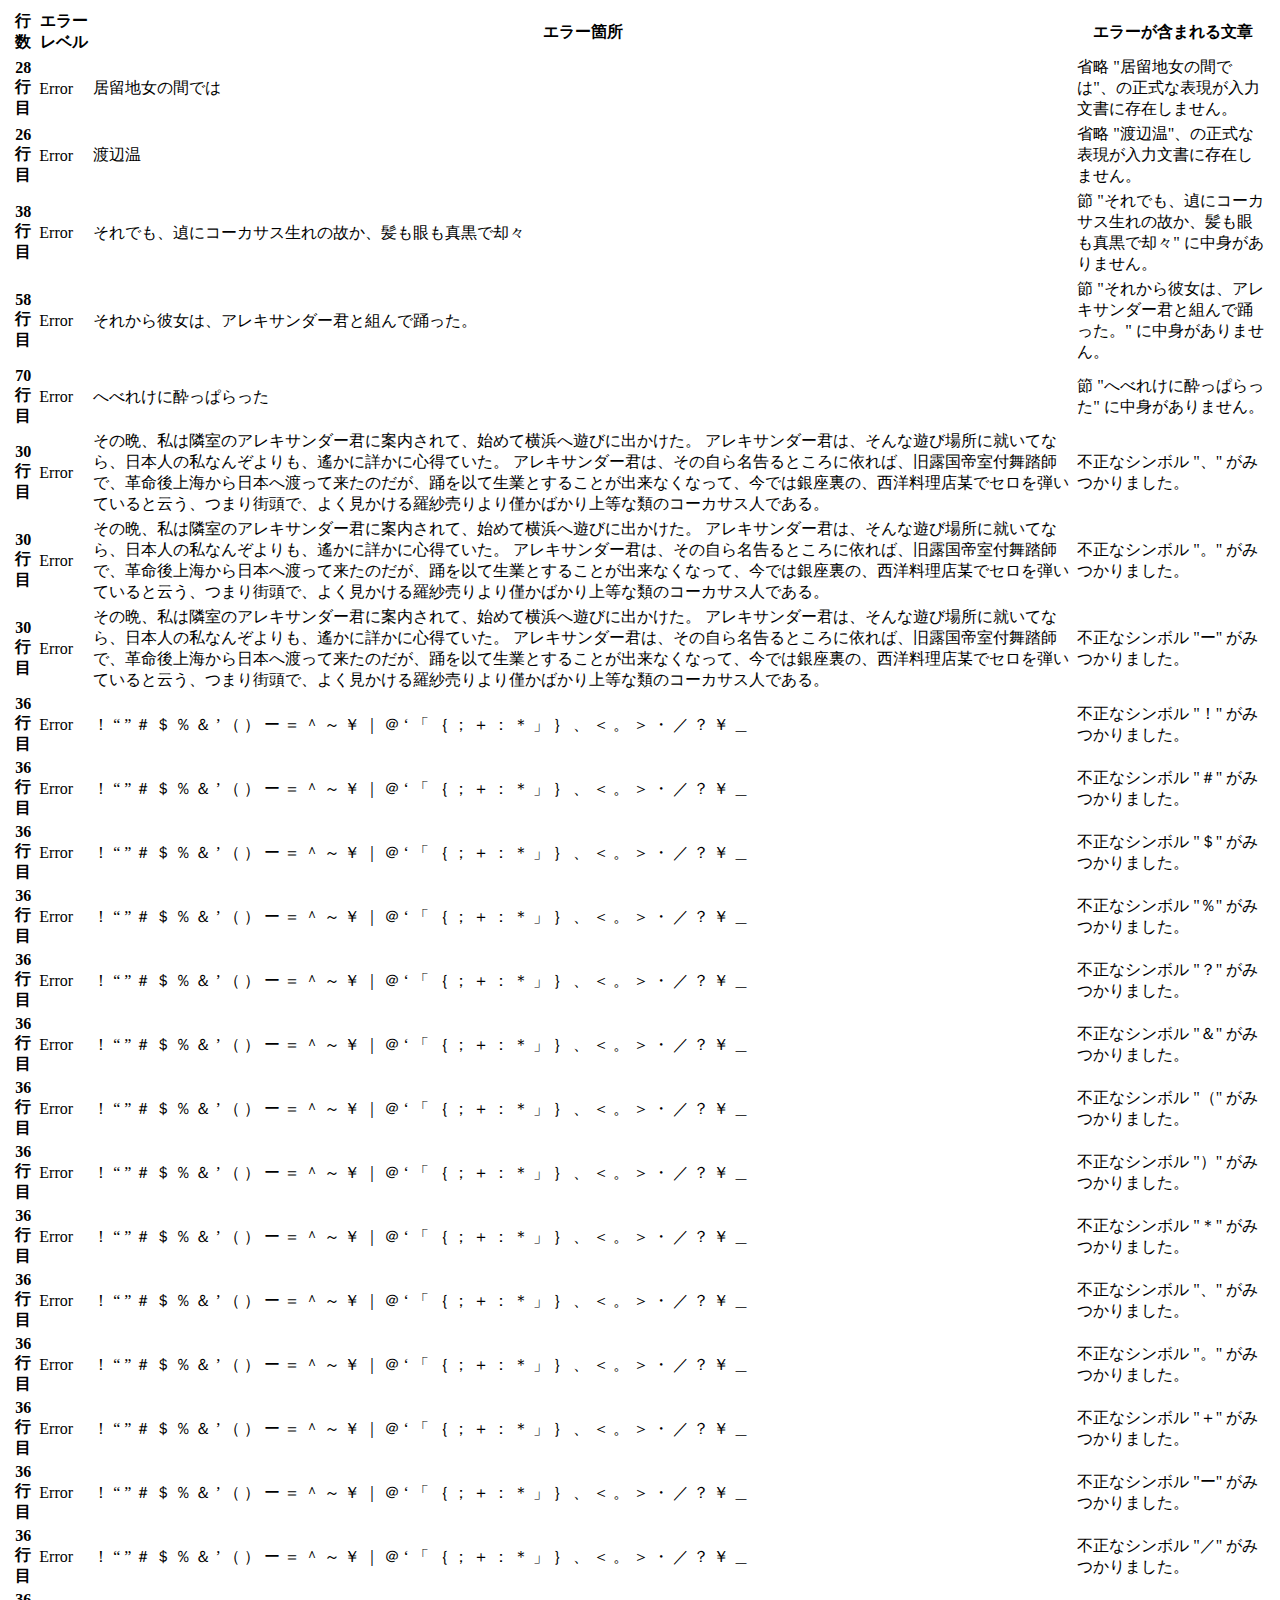
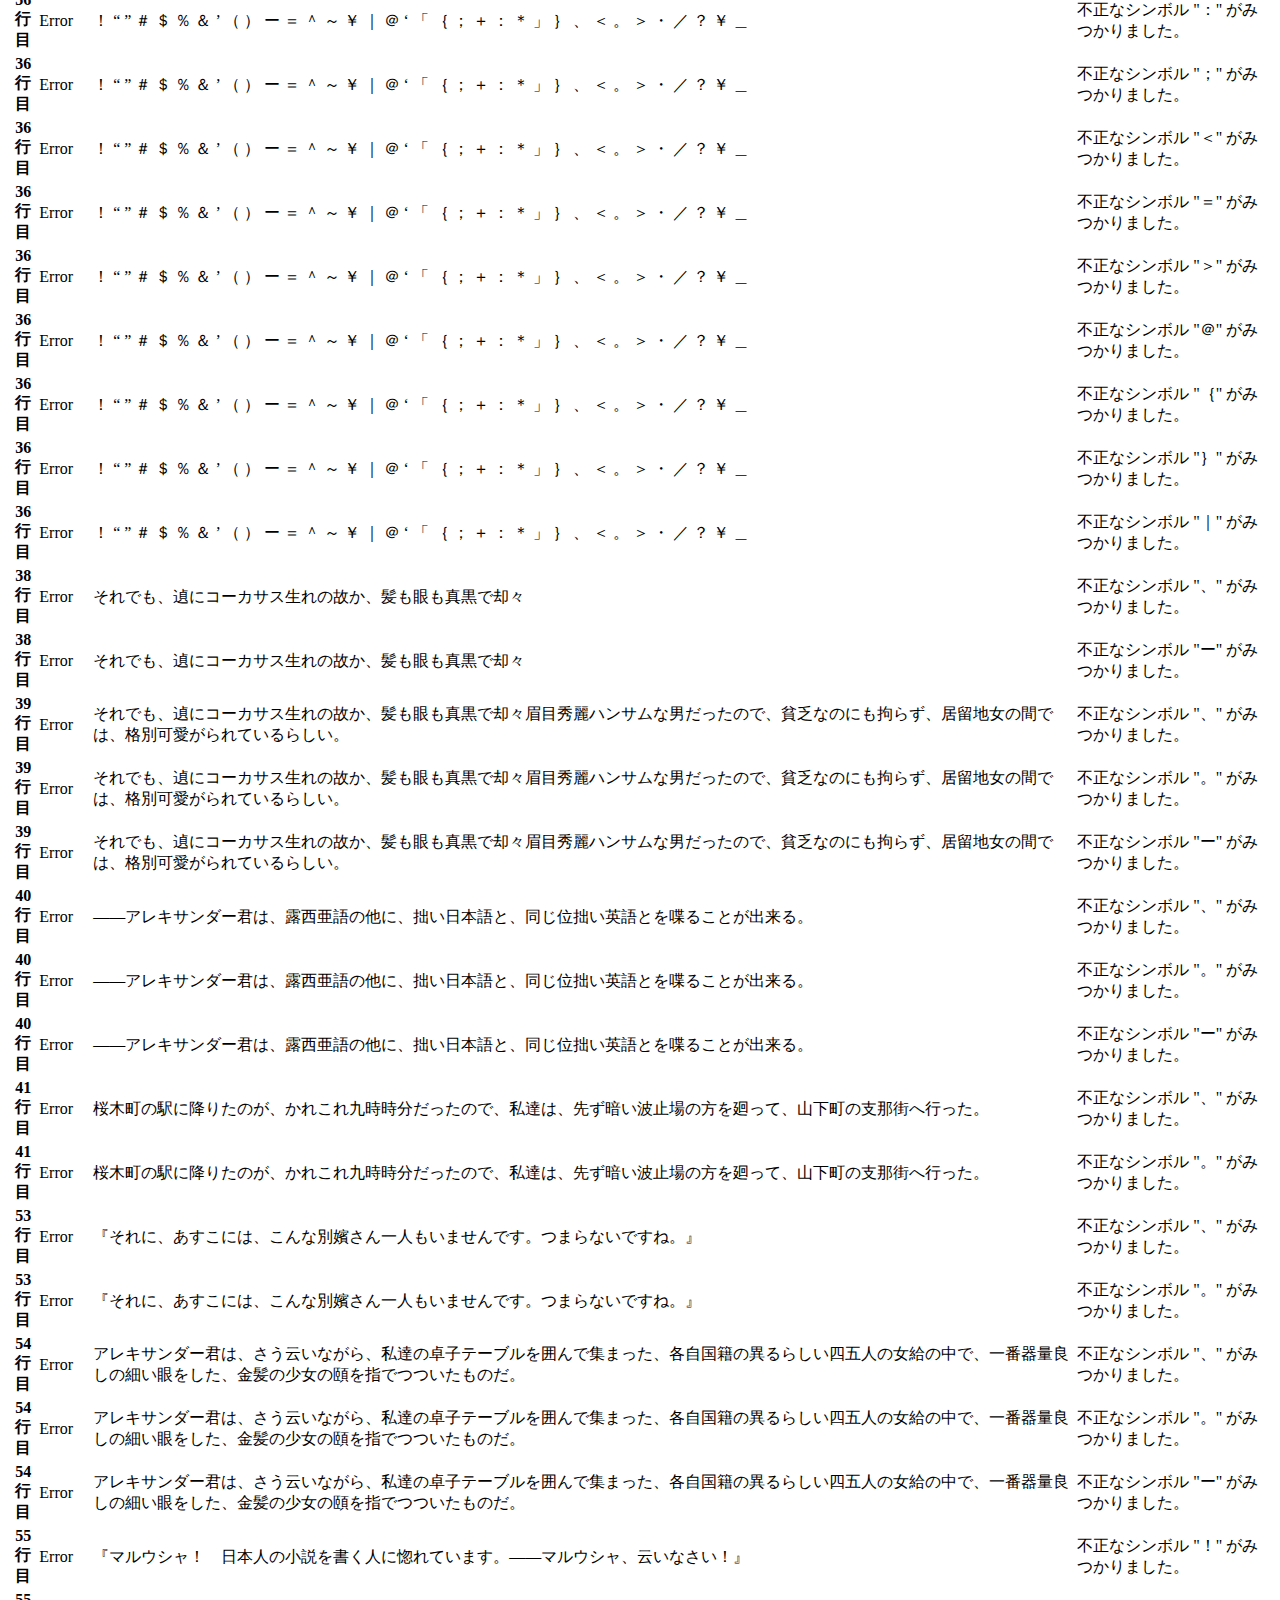
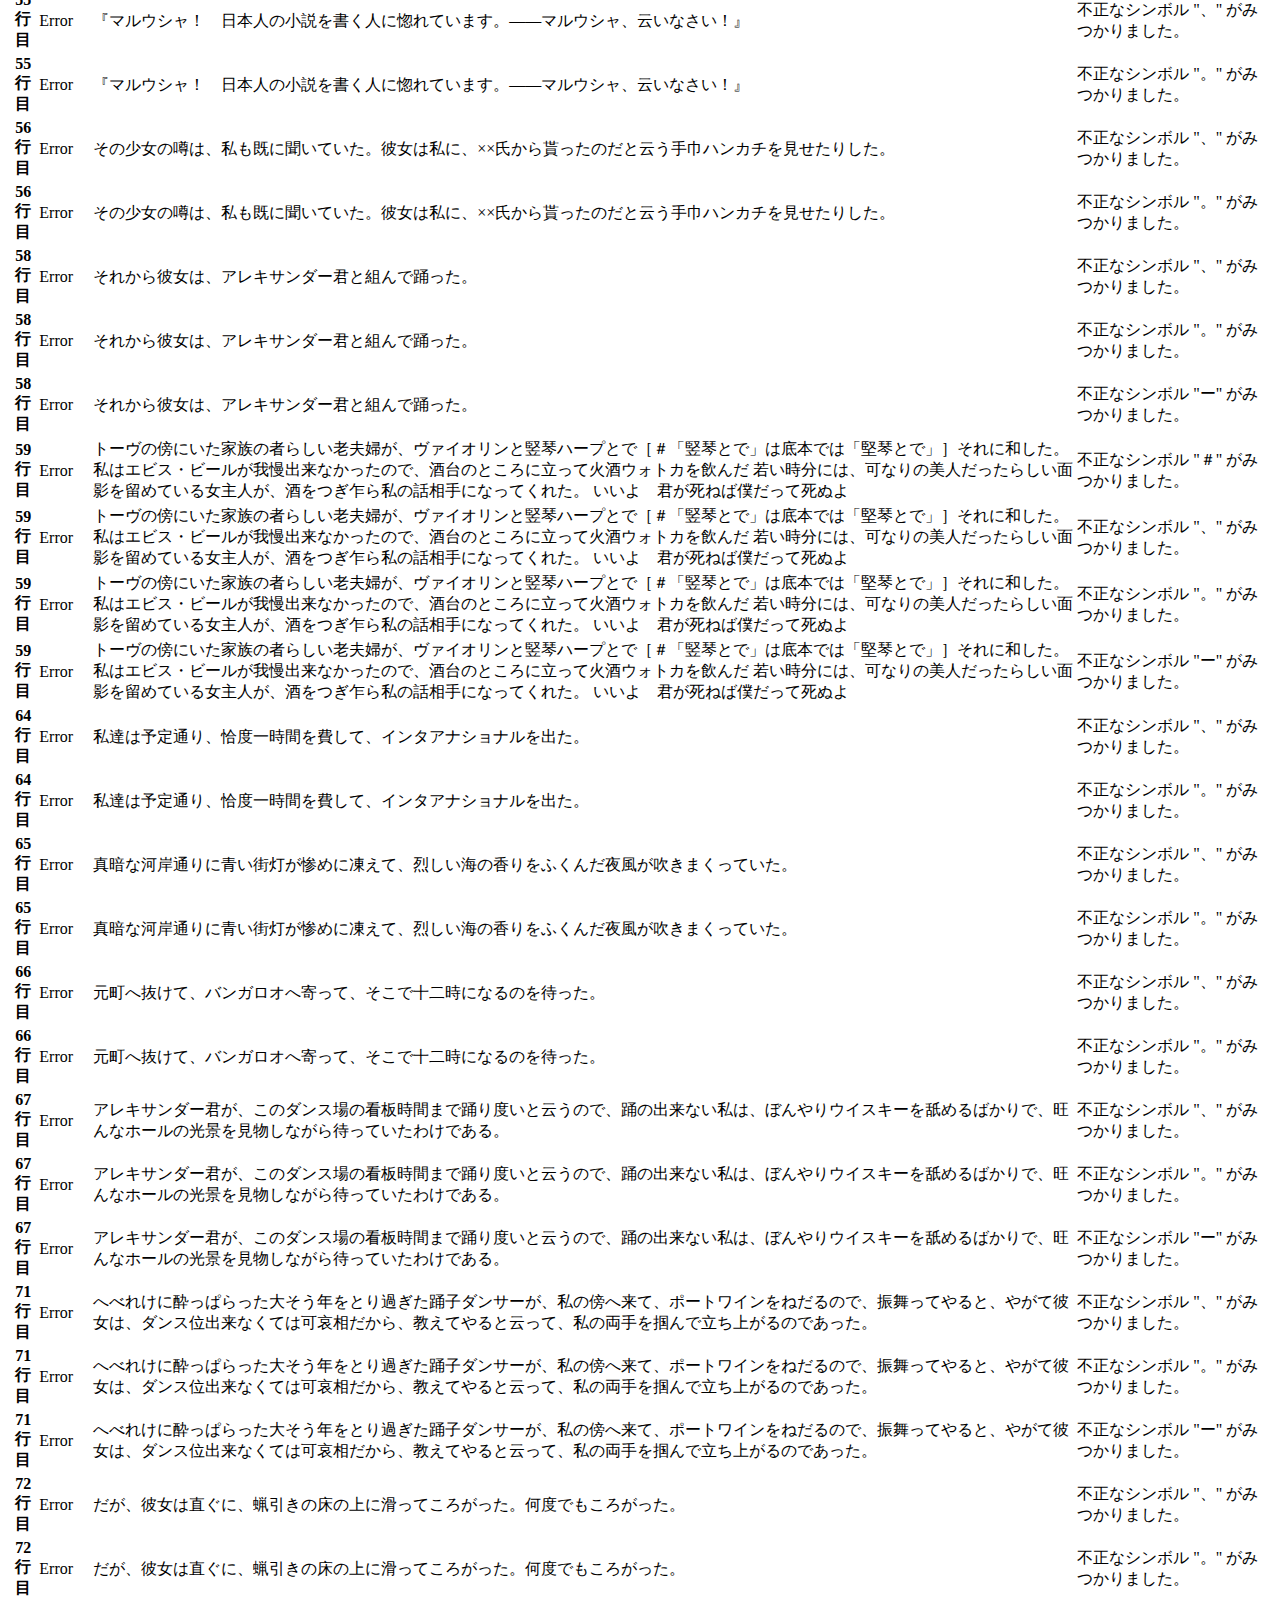
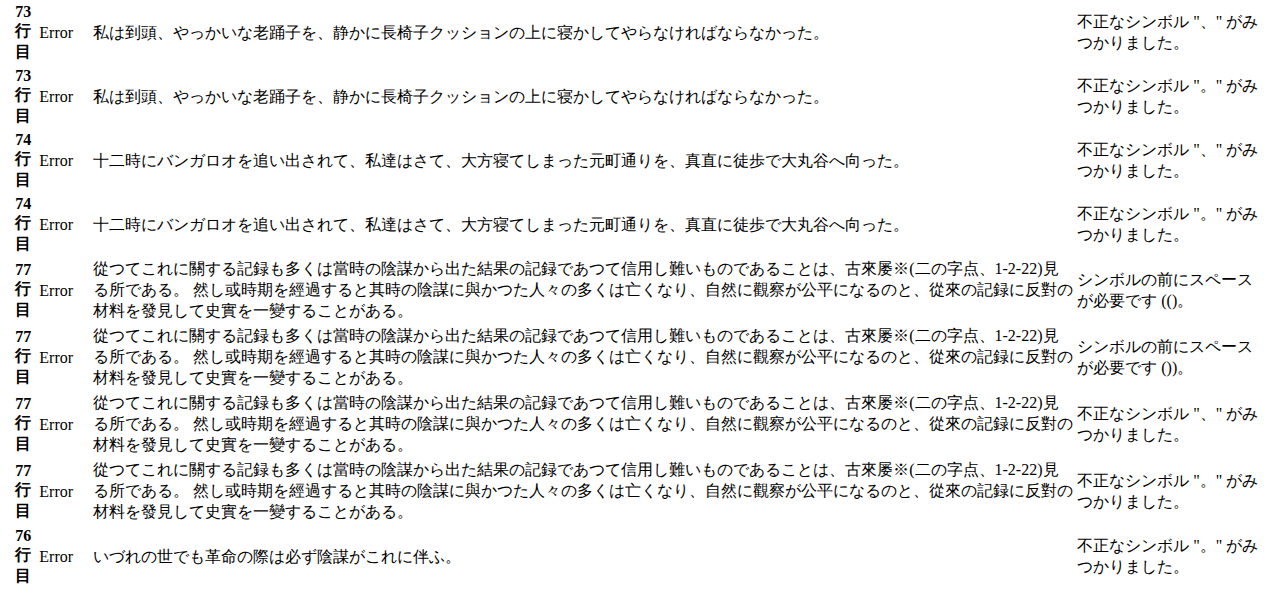
==== html/index.html @ 26e1e600 "2018/10/17_16:32:52.52" ====
<!DOCTYPE html>
<html lang="ja">
<head>
  <!-- Required meta tags -->
  <meta charset="utf-8">
  <meta name="viewport" content="width=device-width, initial-scale=1, shrink-to-fit=no">
  <!-- Bootstrap CSS -->
  <link rel="stylesheet" href="https://stackpath.bootstrapcdn.com/bootstrap/4.1.3/css/bootstrap.min.css" integrity="sha384-MCw98/SFnGE8fJT3GXwEOngsV7Zt27NXFoaoApmYm81iuXoPkFOJwJ8ERdknLPMO"
    crossorigin="anonymous">
  <script src="//ajax.googleapis.com/ajax/libs/jquery/1.10.1/jquery.min.js"></script>
  <script>
  $(function() {
    $.getJSON("result.json" , function(data) {
      var
        ulObj = $("#result").children('tbody');
        array = data[0].errors;
        len = array.length;
      //ulObj.append($('<tbody>'));
      //ulObj.append($('<tr>'));
      for(var i = 0; i < len; i++) {
        ulObj.append($('<tr/>').append($('<th scope="row">').text(array[i].lineNum + '行目')).append($('<td/>').text(array[i].level)).append($("<td/>").text(array[i].sentence)).append($("<td/>").attr({"level":array[i].level}).attr({ "lineNum": array[i].lineNum }).text(array[i].message)));
      }
    });
  });
  </script>
</head>
<body>
  <div class="table-responsive">
    <table id="result" class="table table-hover">
      <thead>
        <tr>
          <th scope="col">行数</th>
          <th scope="col">エラーレベル</th>
          <th scope="col">エラー箇所</th>
          <th scope="col">エラーが含まれる文章</th>
        </tr>
      </thead>
      <tbody></tbody>
    </table>
  </div>
  <!-- Optional JavaScript -->
  <!-- jQuery first, then Popper.js, then Bootstrap JS -->
  <script src="https://cdnjs.cloudflare.com/ajax/libs/popper.js/1.14.3/umd/popper.min.js" integrity="sha384-ZMP7rVo3mIykV+2+9J3UJ46jBk0WLaUAdn689aCwoqbBJiSnjAK/l8WvCWPIPm49" crossorigin="anonymous"></script>
  <script src="https://stackpath.bootstrapcdn.com/bootstrap/4.1.3/js/bootstrap.min.js" integrity="sha384-ChfqqxuZUCnJSK3+MXmPNIyE6ZbWh2IMqE241rYiqJxyMiZ6OW/JmZQ5stwEULTy" crossorigin="anonymous"></script>
</body>
</html>
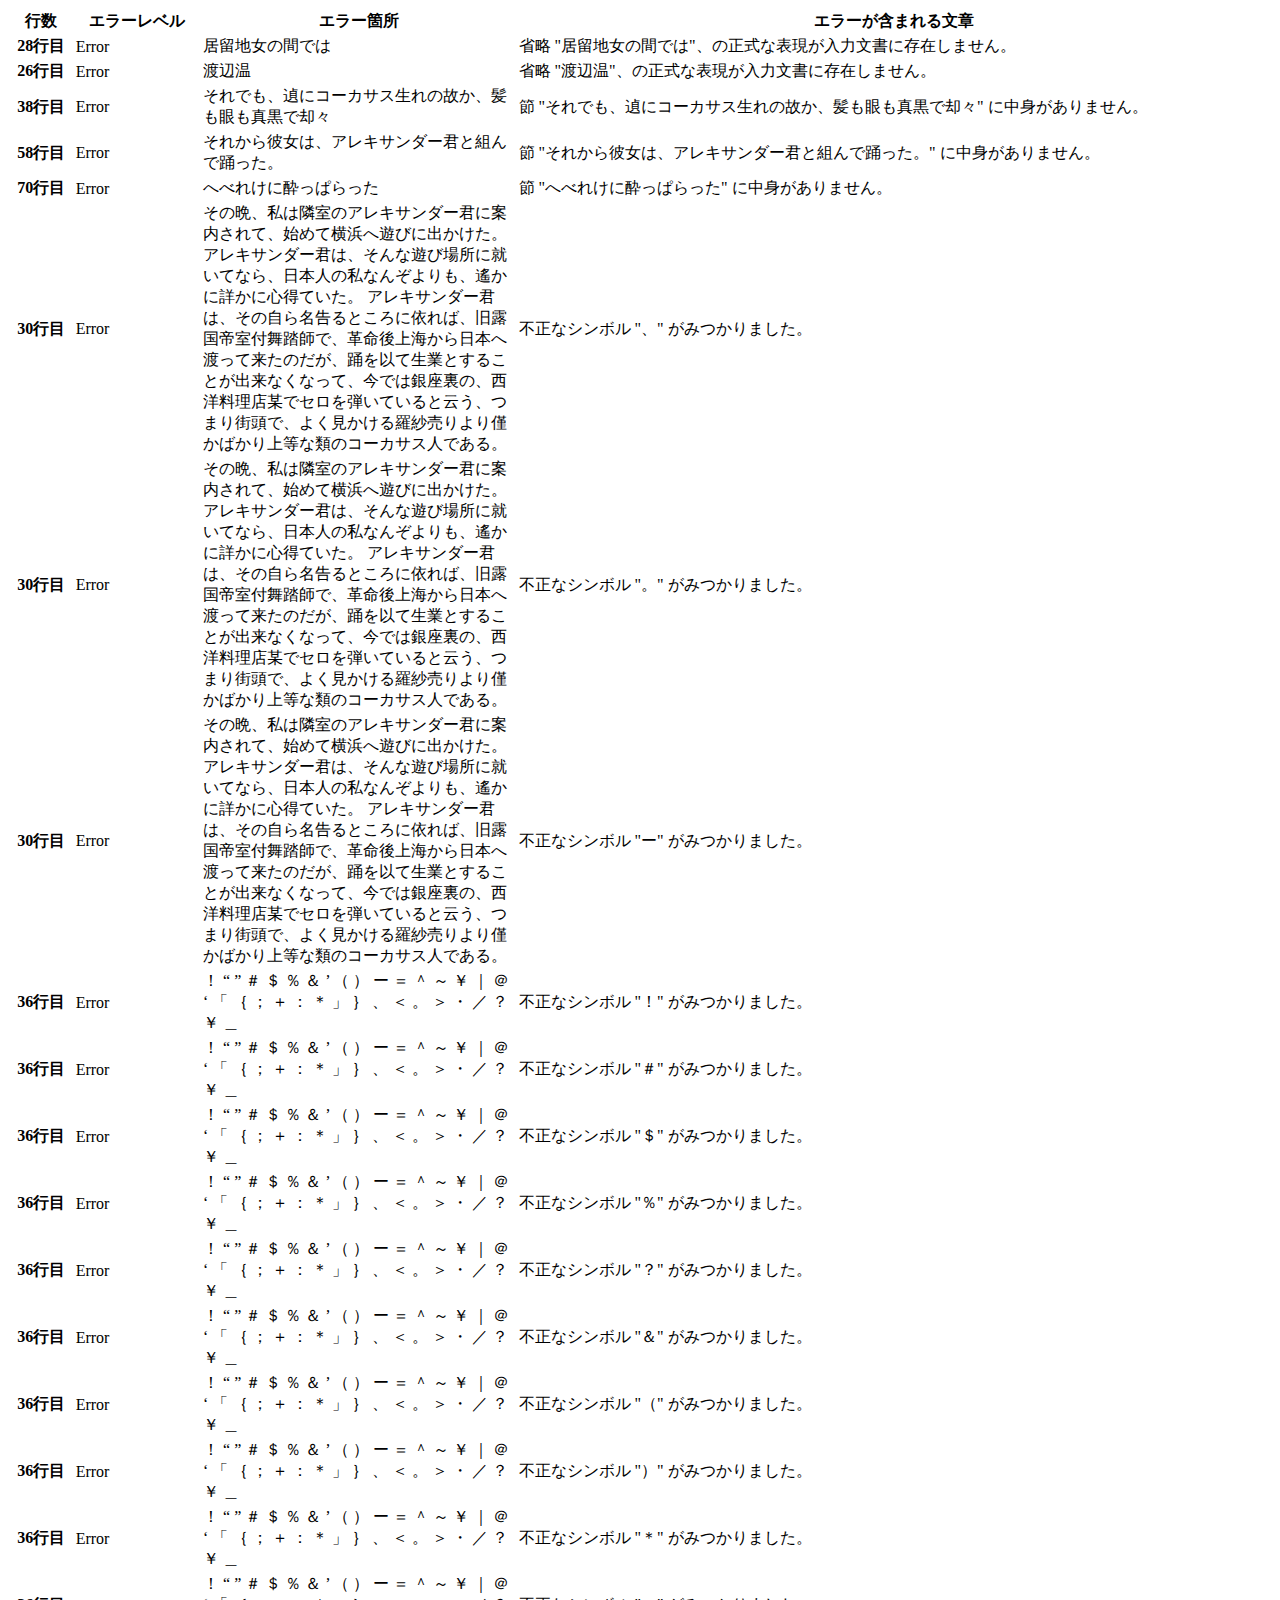
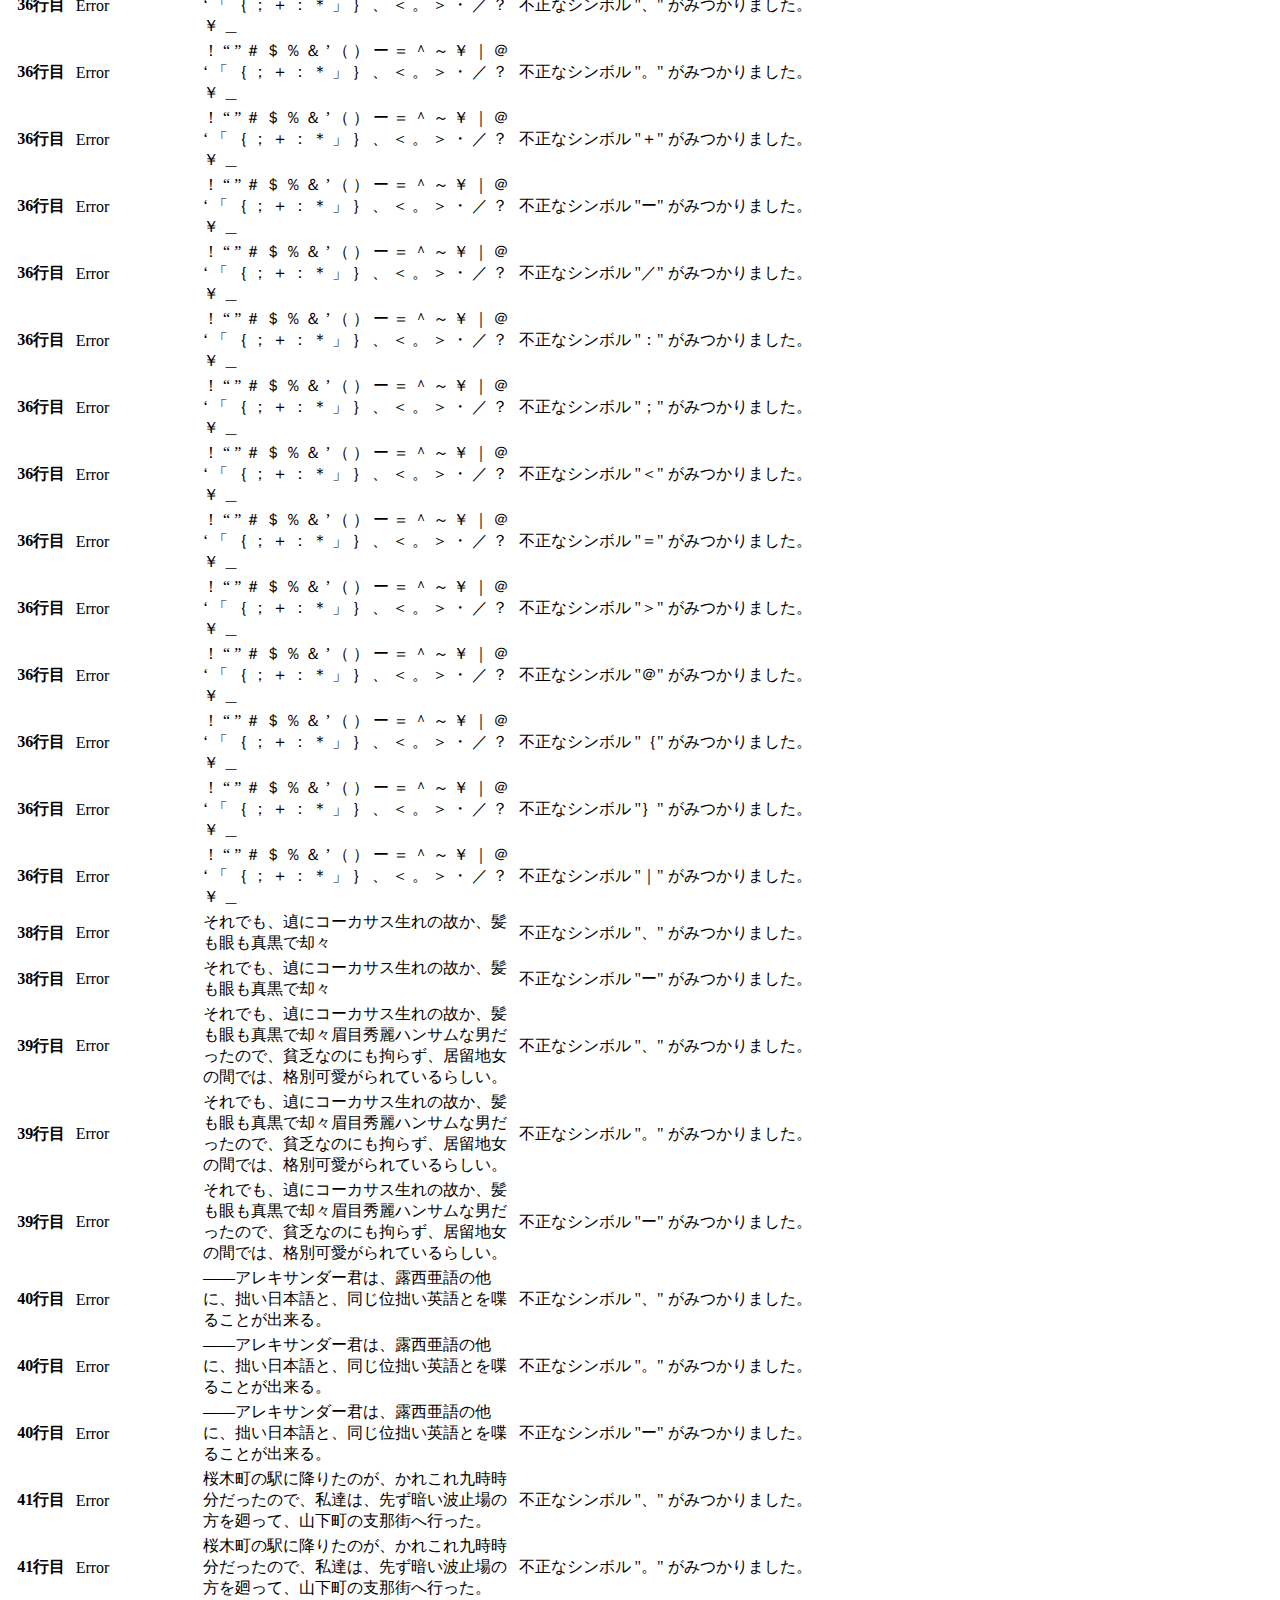
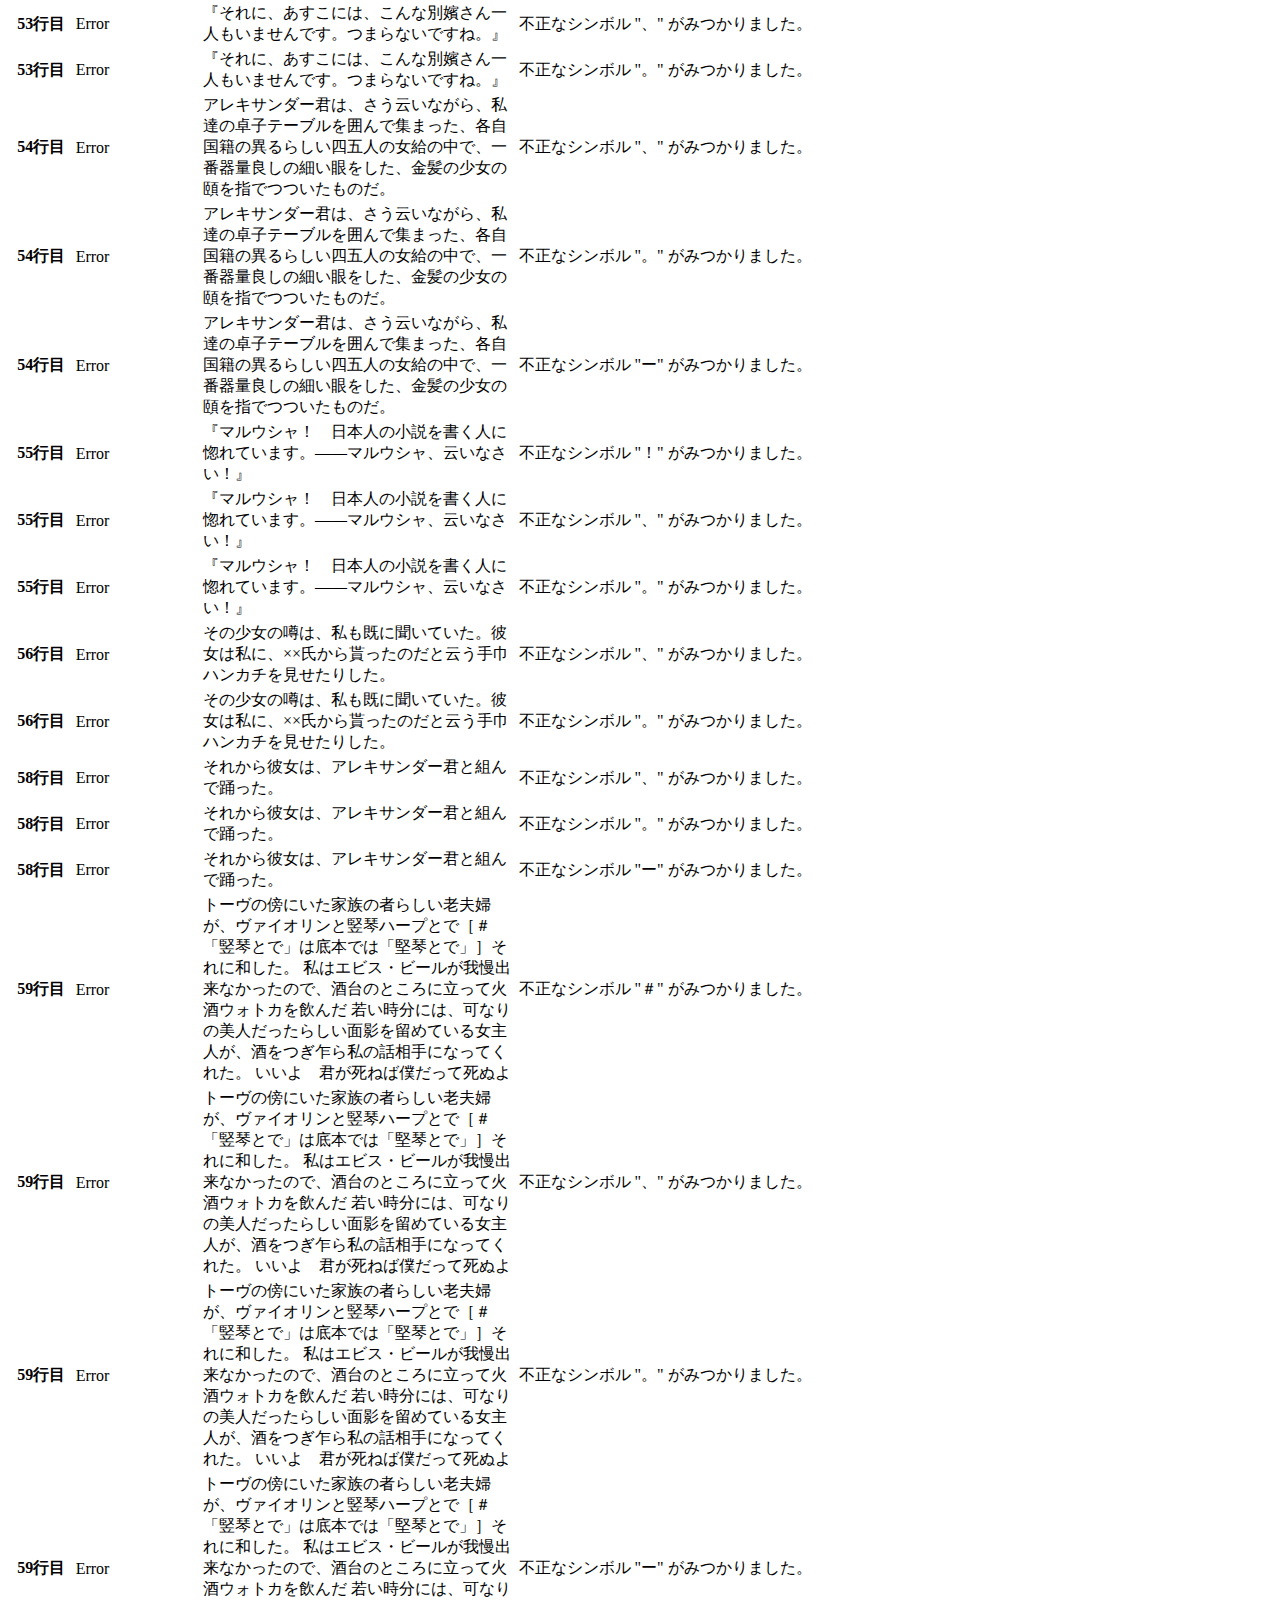
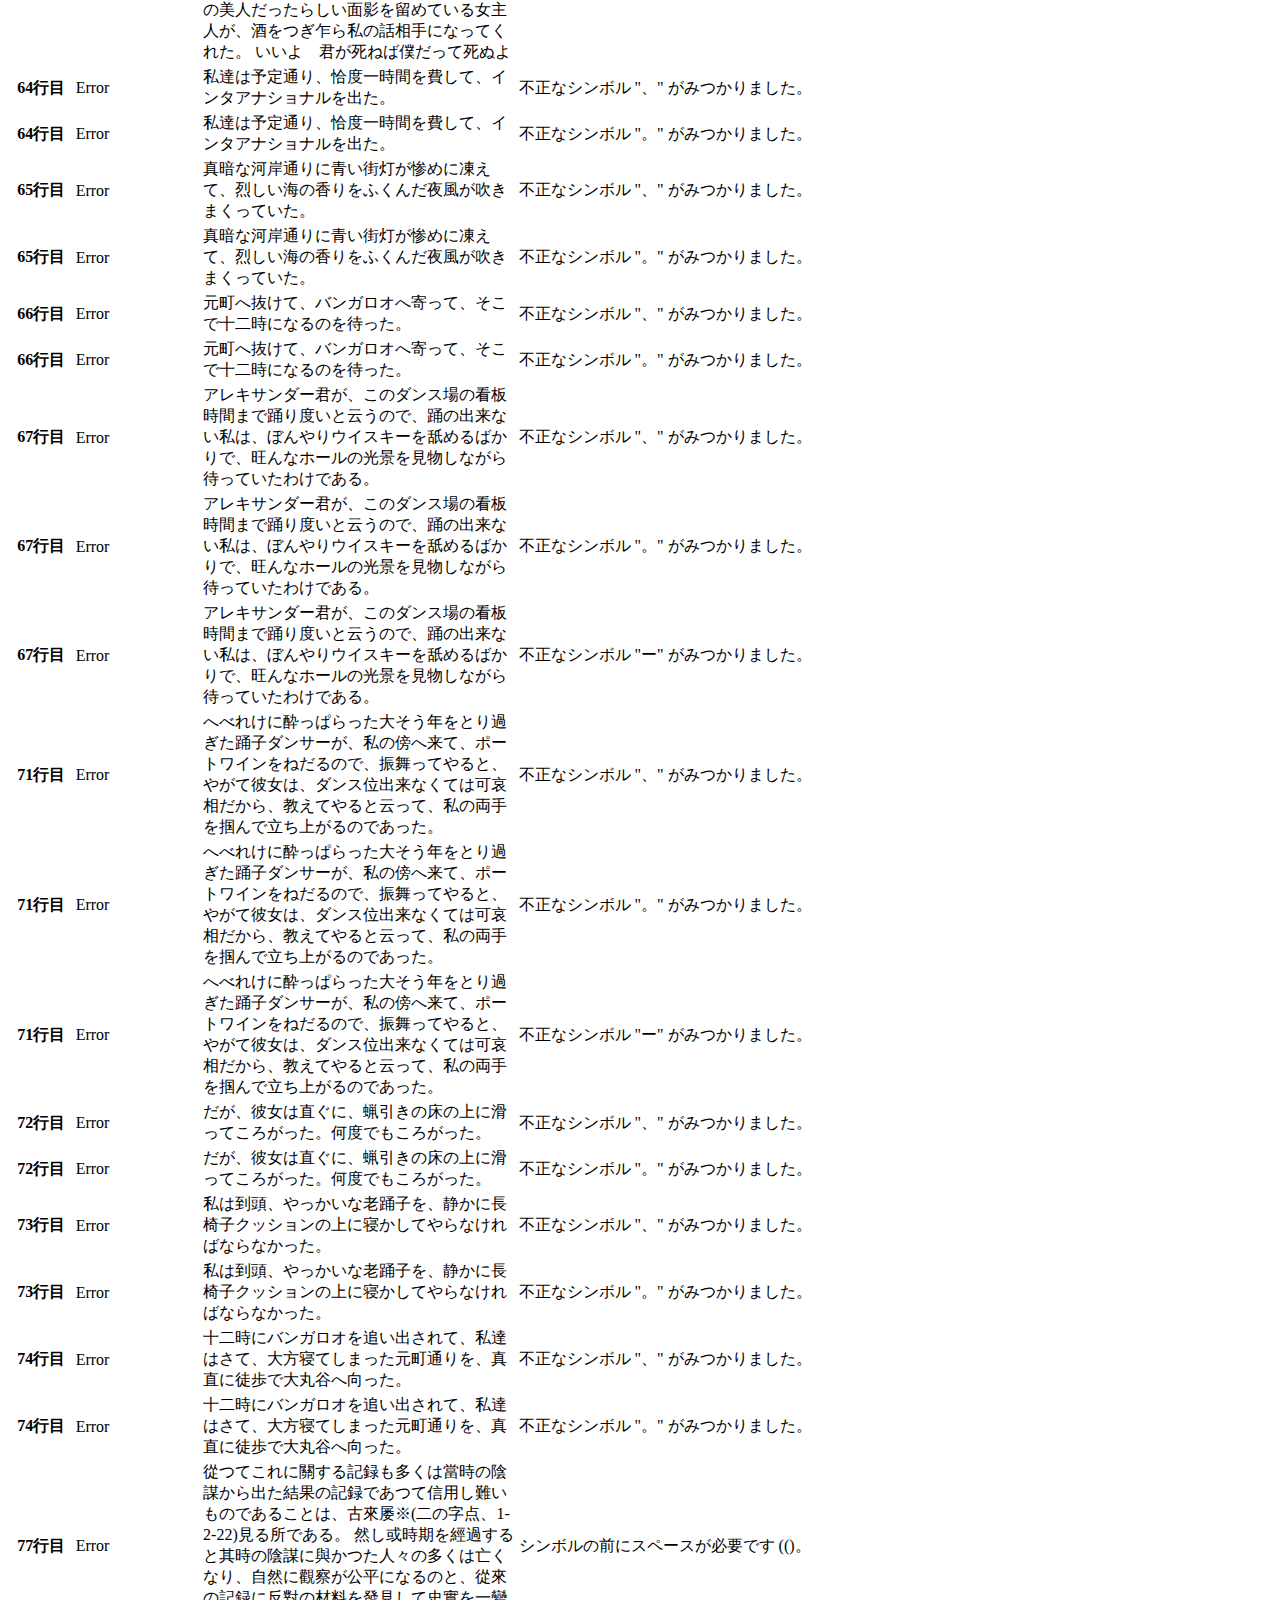
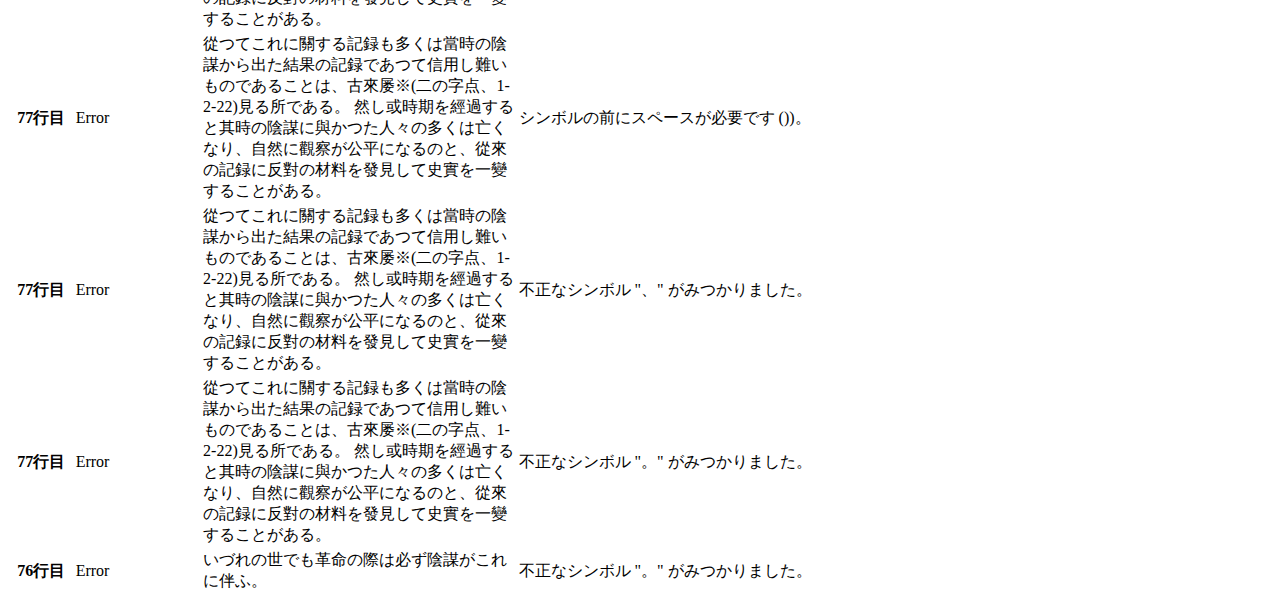
==== commit 53291a89: "2018/10/17_17:26:32.99" ====
--- a/html/index.html
+++ b/html/index.html
@@ -25,18 +25,20 @@
   </script>
 </head>
 <body>
-  <div class="table-responsive">
-    <table id="result" class="table table-hover">
-      <thead>
-        <tr>
-          <th scope="col">行数</th>
-          <th scope="col">エラーレベル</th>
-          <th scope="col">エラー箇所</th>
-          <th scope="col">エラーが含まれる文章</th>
-        </tr>
-      </thead>
-      <tbody></tbody>
-    </table>
+  <div class="container">
+    <div class="table-responsive">
+      <table id="result" class="table table-sm table-hover">
+        <thead>
+          <tr>
+            <th scope="col" style="width:5%">行数</th>
+            <th scope="col" style="width:10%">エラーレベル</th>
+            <th scope="col" style="width:25%">エラー箇所</th>
+            <th scope="col" style="width:60%">エラーが含まれる文章</th>
+          </tr>
+        </thead>
+        <tbody></tbody>
+      </table>
+    </div>
   </div>
   <!-- Optional JavaScript -->
   <!-- jQuery first, then Popper.js, then Bootstrap JS -->
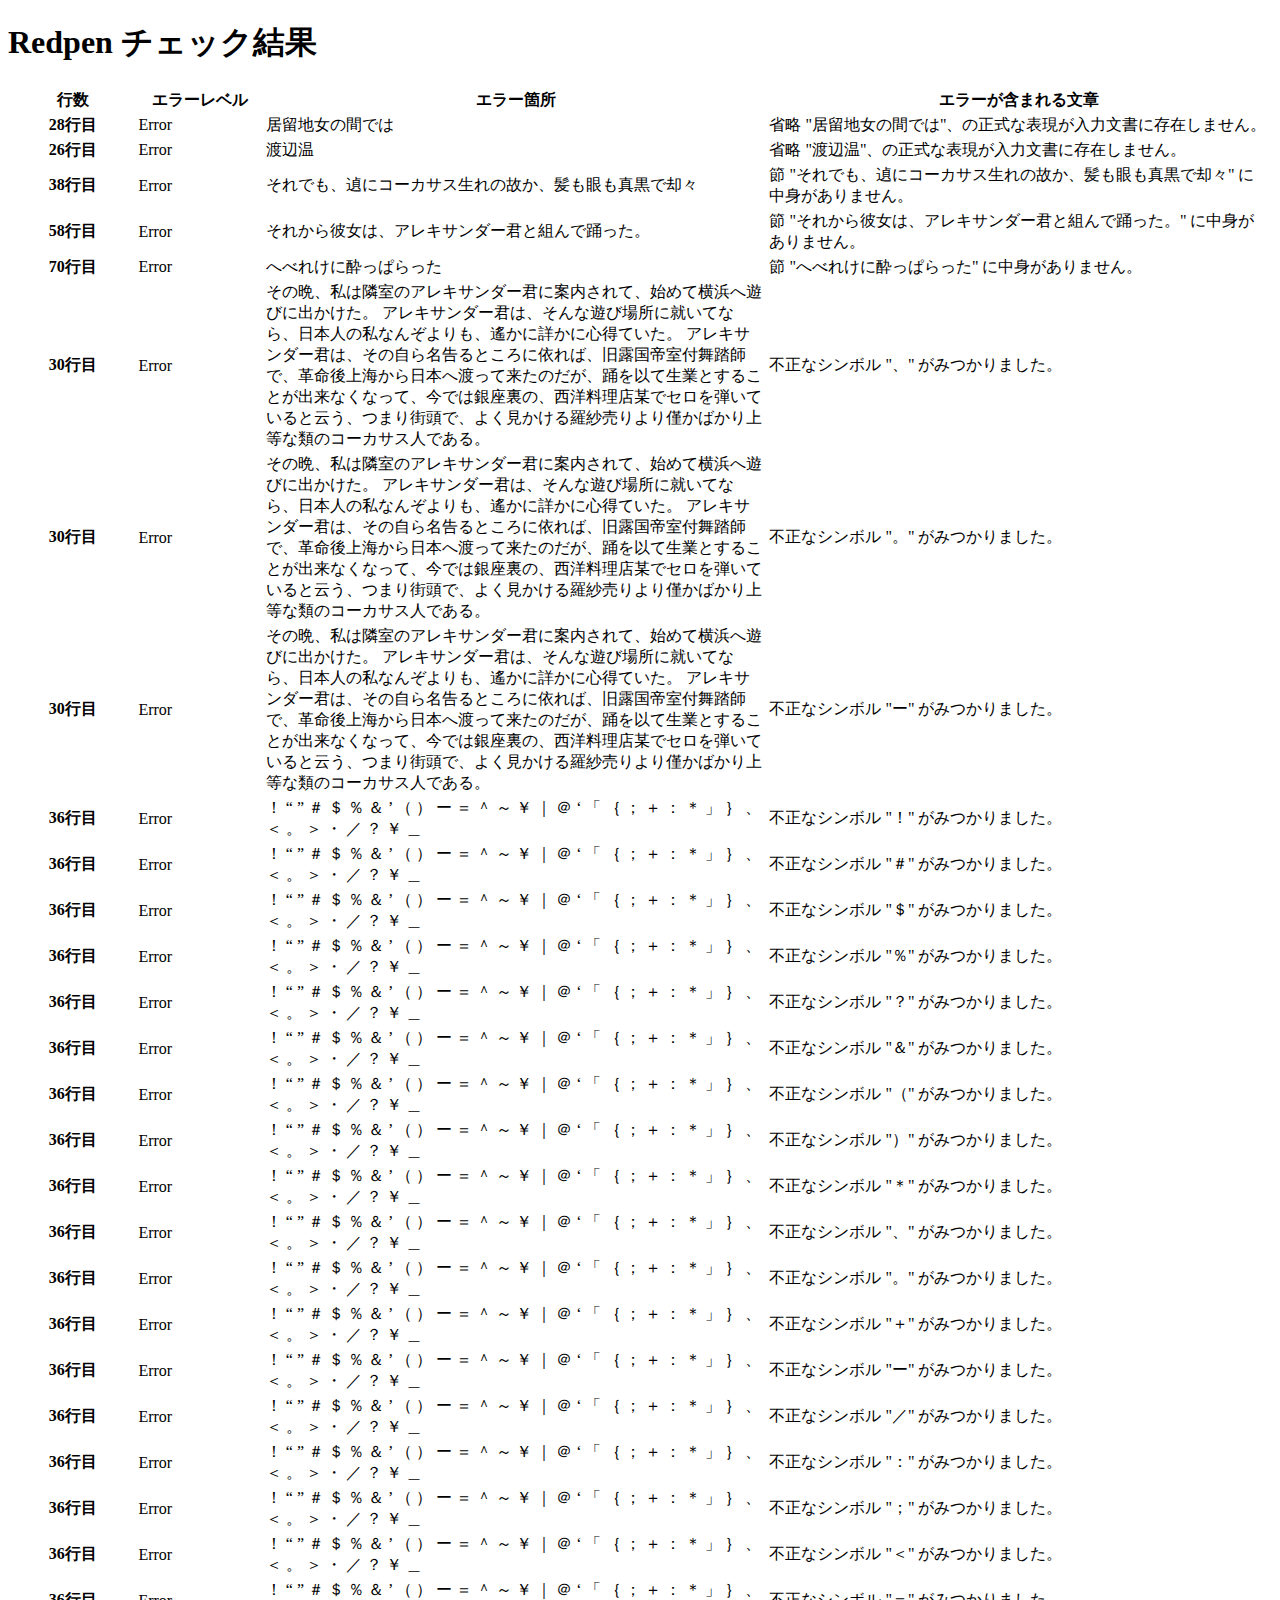
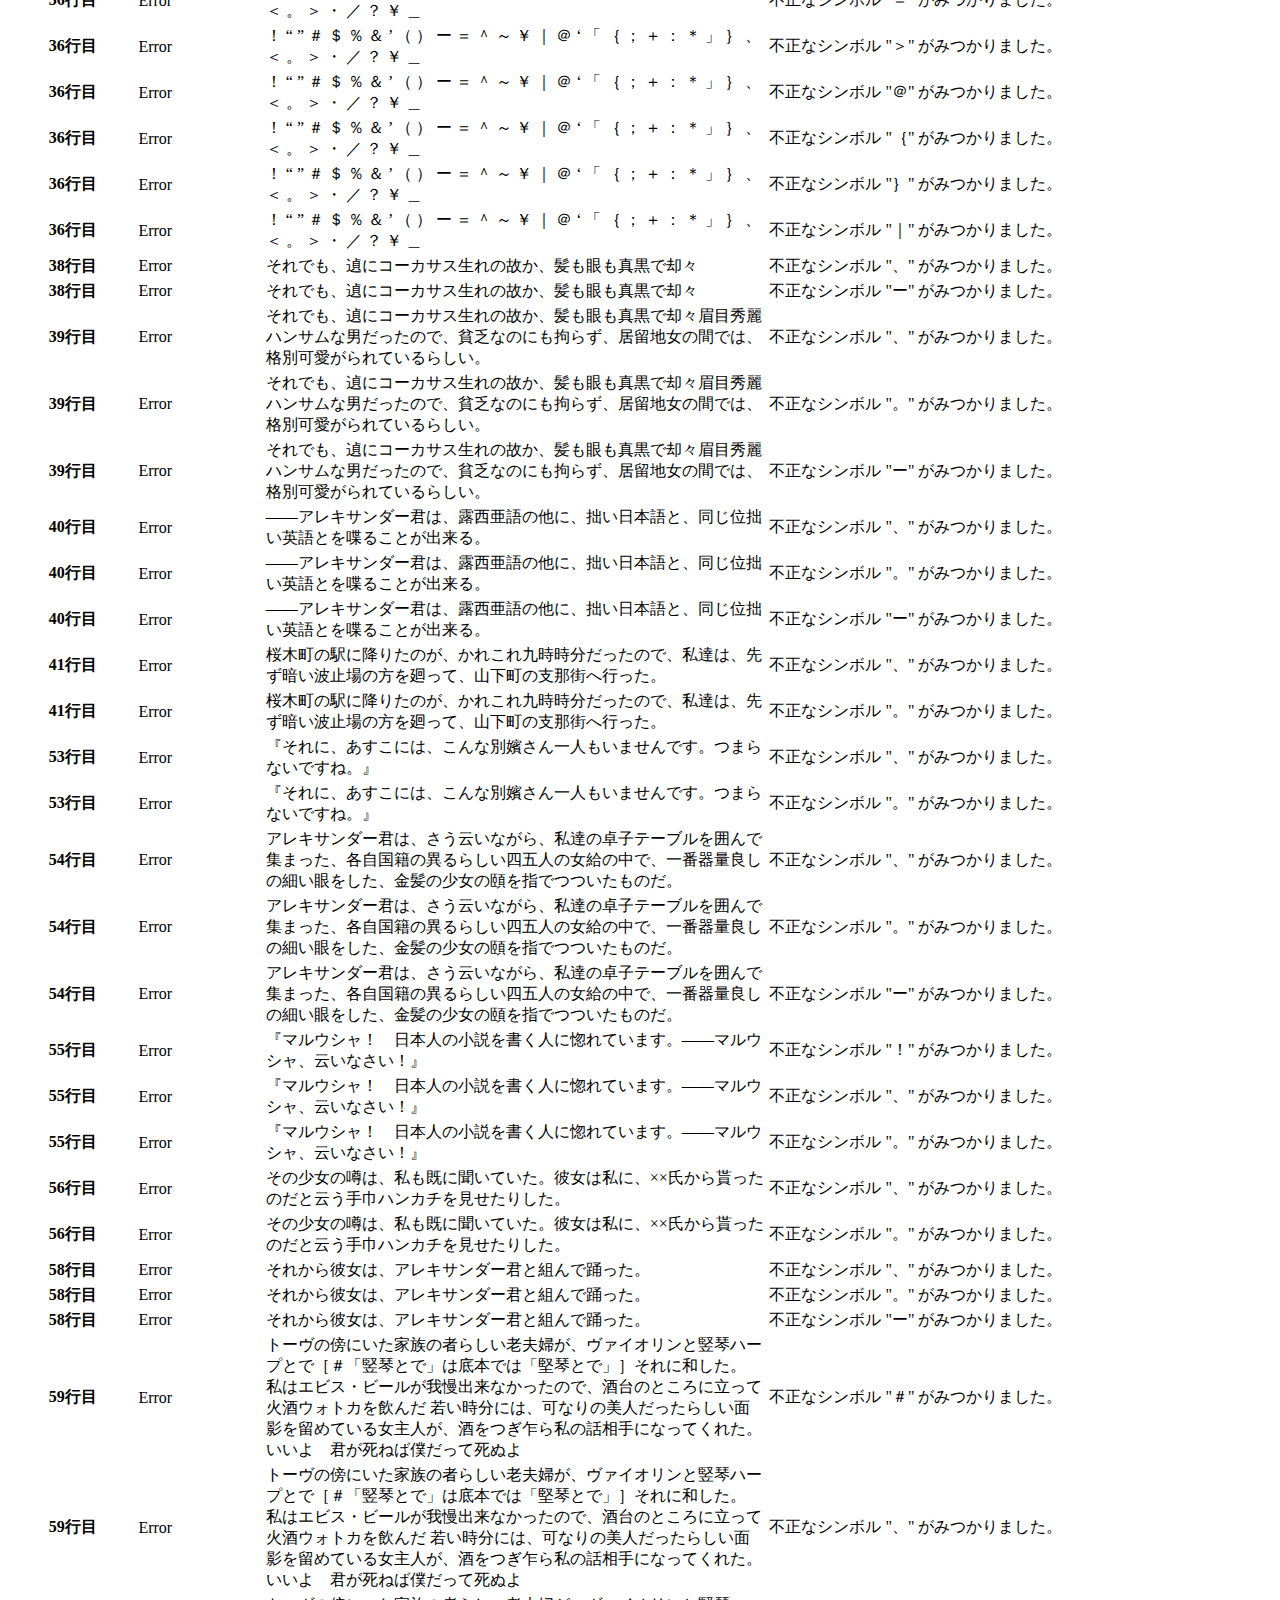
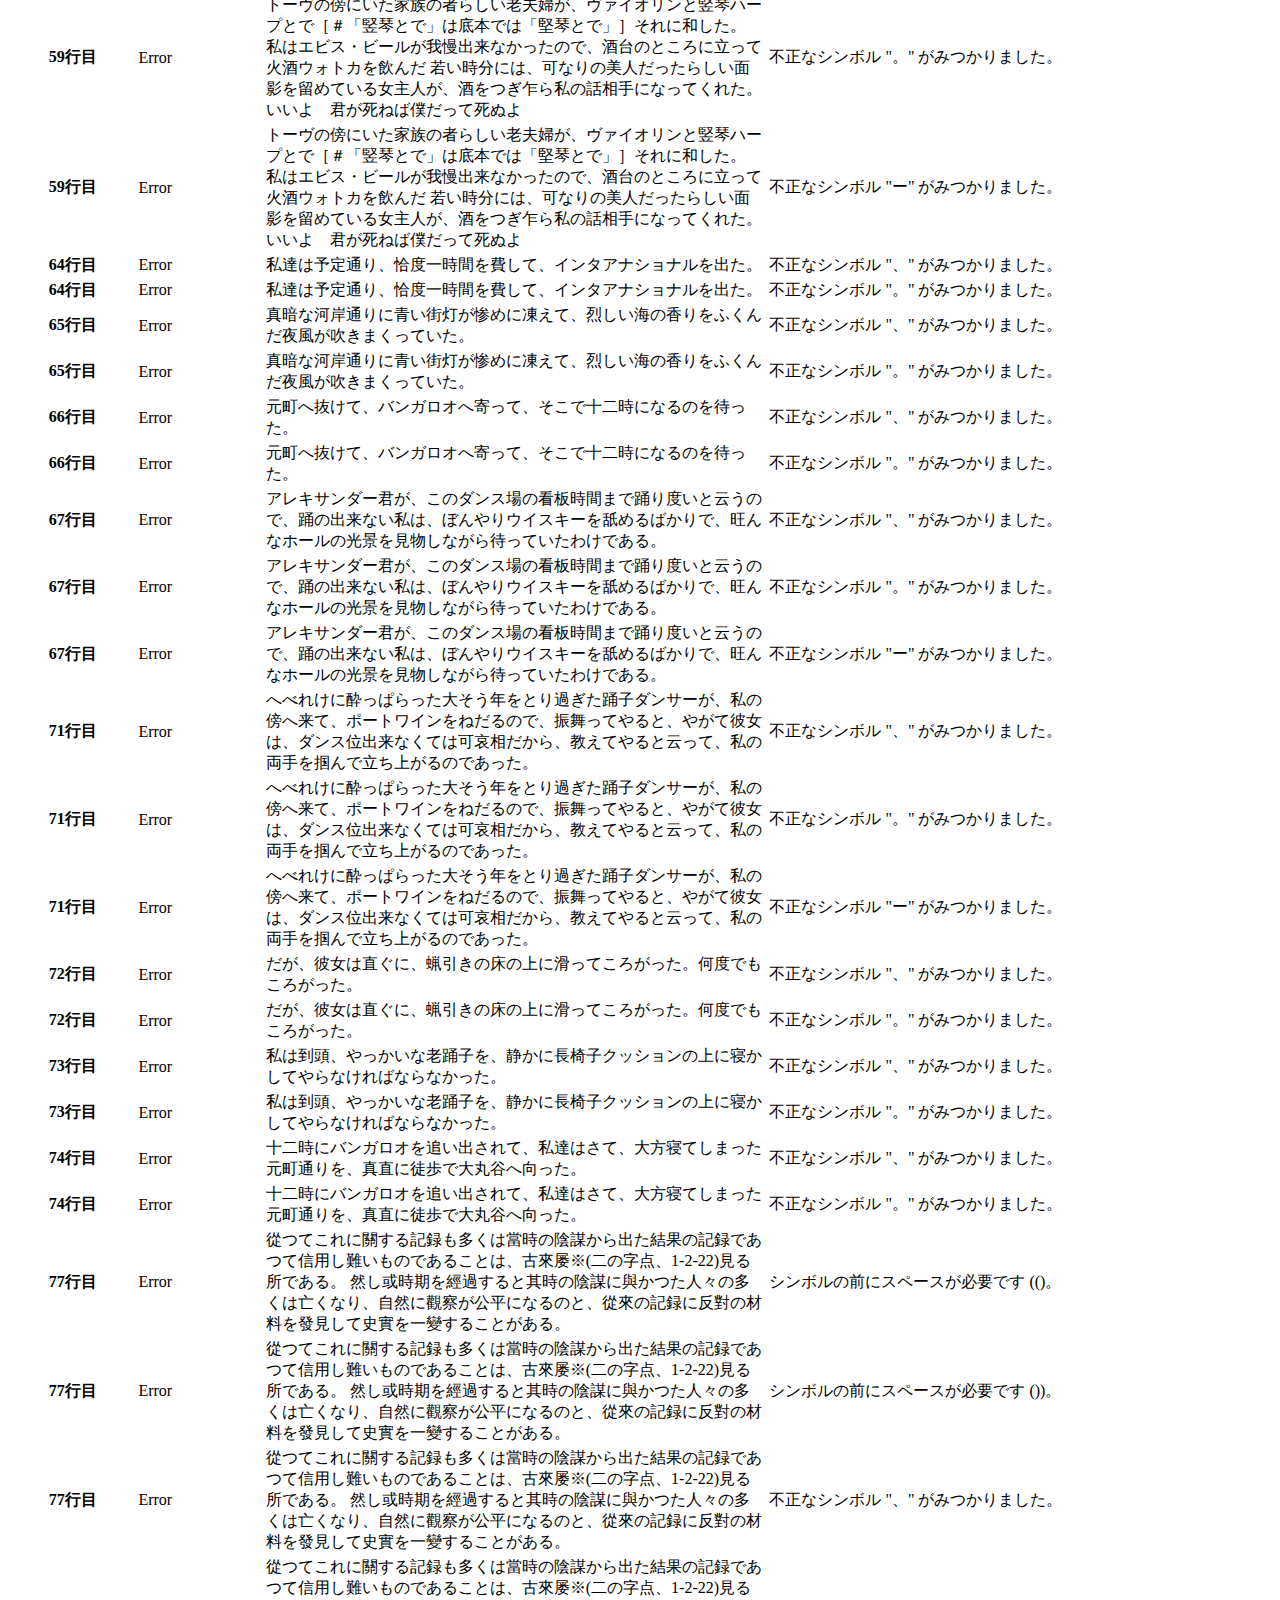
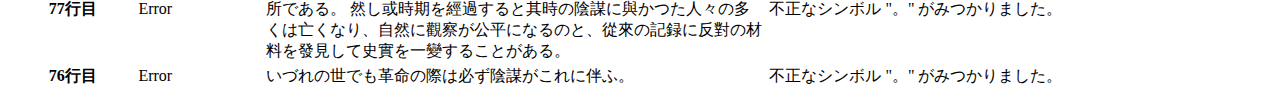
==== commit 374bd40d: "2018/10/17_17:32:02.60" ====
--- a/html/index.html
+++ b/html/index.html
@@ -26,14 +26,17 @@
 </head>
 <body>
   <div class="container">
+    <div class="container">
+      <h1>Redpen チェック結果</h1>
+    </div>
     <div class="table-responsive">
       <table id="result" class="table table-sm table-hover">
-        <thead>
+        <thead class="thead-light">
           <tr>
-            <th scope="col" style="width:5%">行数</th>
+            <th scope="col" style="width:10%">行数</th>
             <th scope="col" style="width:10%">エラーレベル</th>
-            <th scope="col" style="width:25%">エラー箇所</th>
-            <th scope="col" style="width:60%">エラーが含まれる文章</th>
+            <th scope="col" style="width:40%">エラー箇所</th>
+            <th scope="col" style="width:40%">エラーが含まれる文章</th>
           </tr>
         </thead>
         <tbody></tbody>
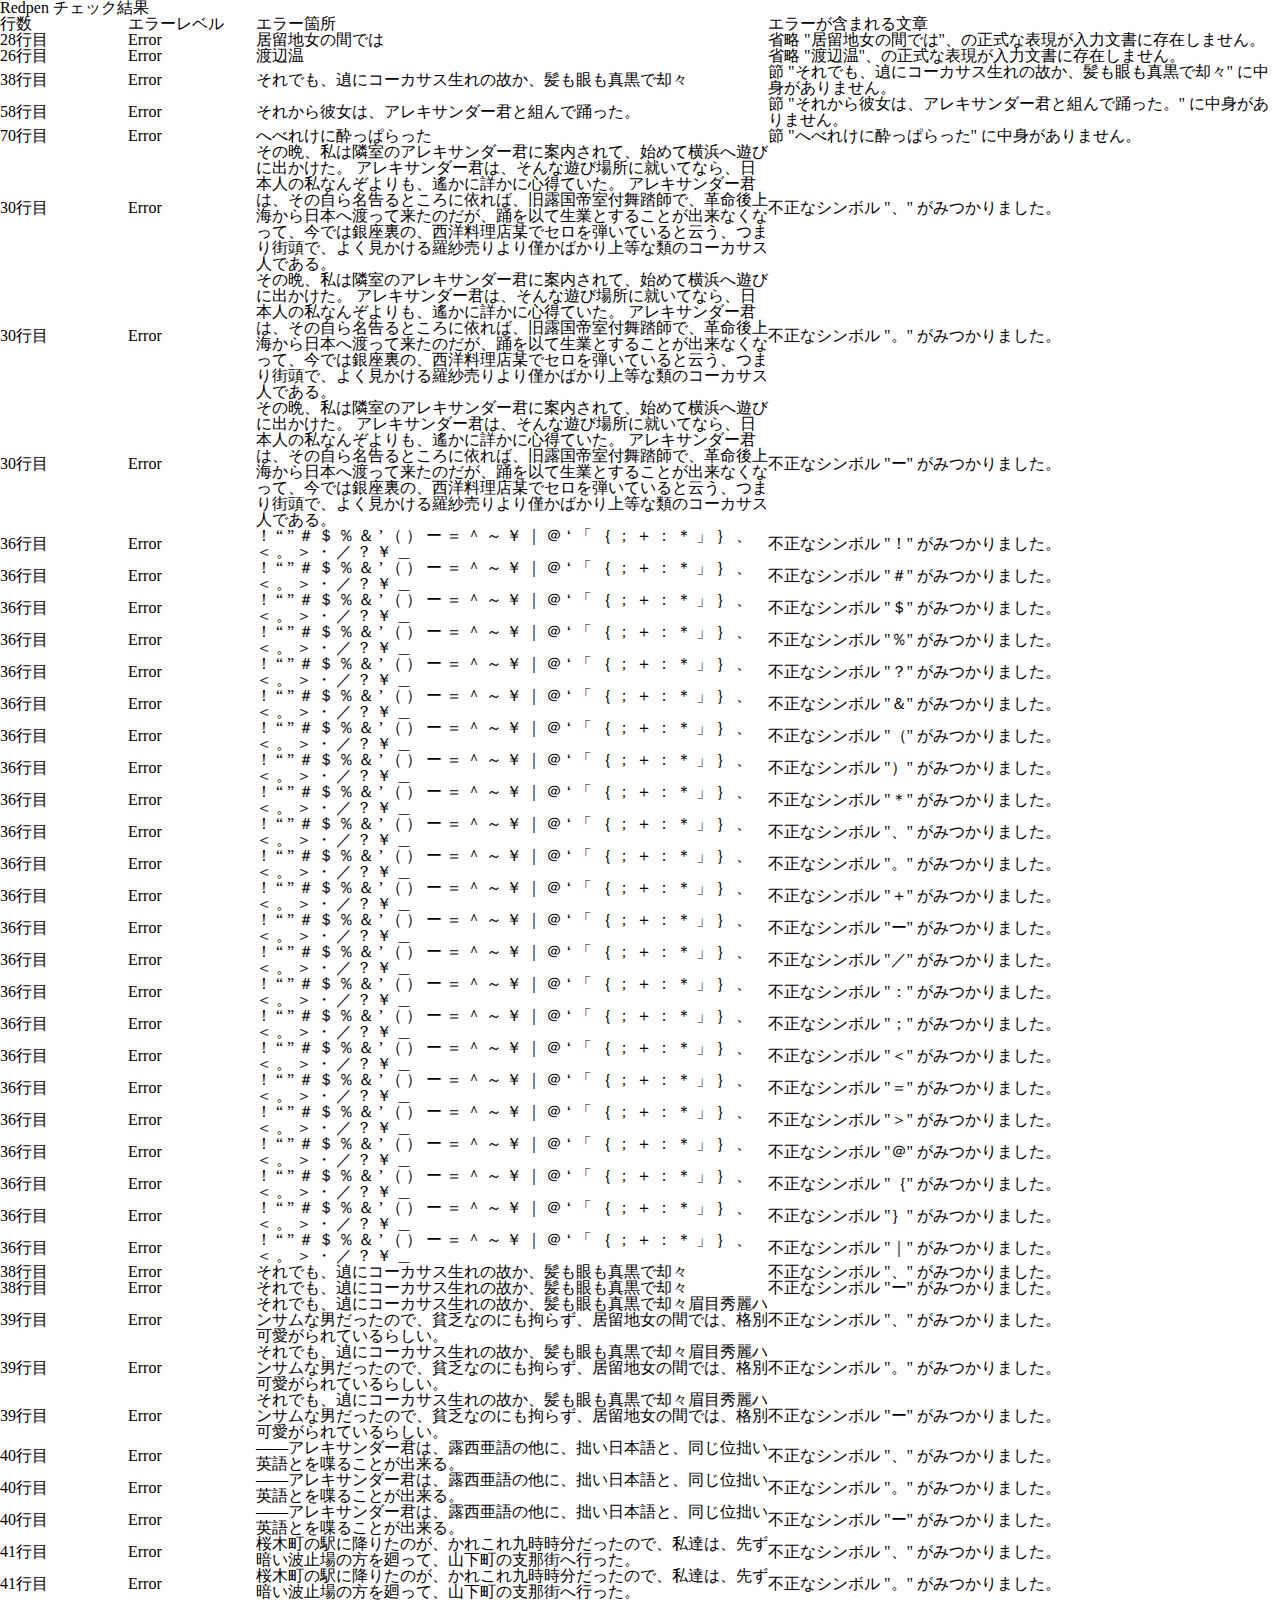
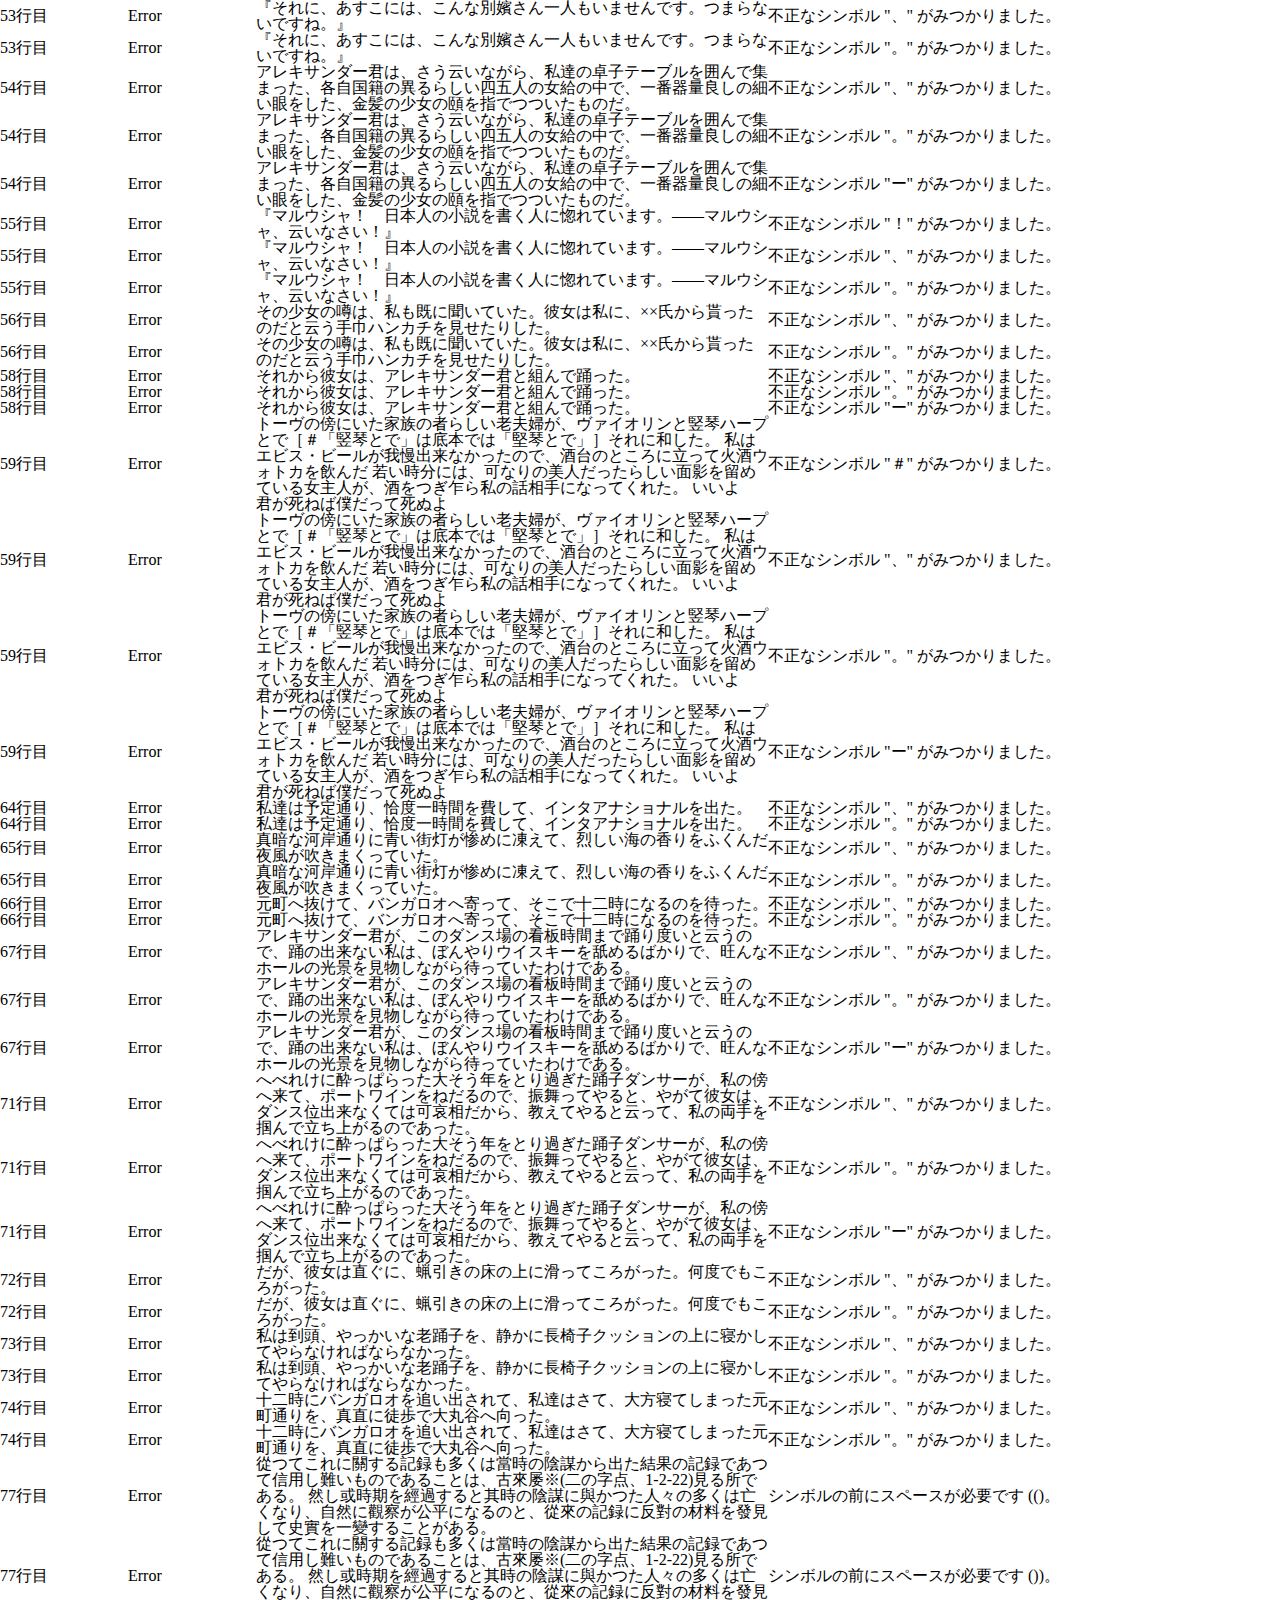
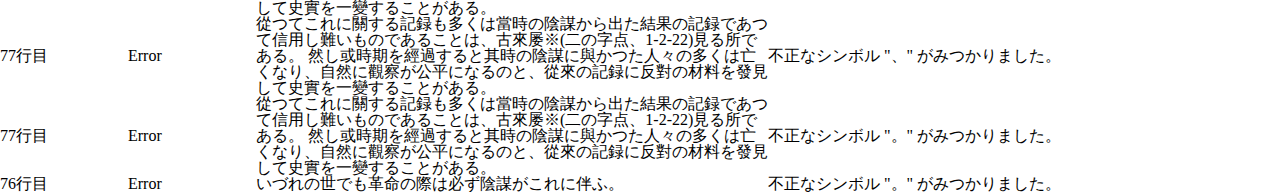
==== commit 5531aa3f: "2018/10/17_17:51:22.10" ====
--- a/html/index.html
+++ b/html/index.html
@@ -7,6 +7,7 @@
   <!-- Bootstrap CSS -->
   <link rel="stylesheet" href="https://stackpath.bootstrapcdn.com/bootstrap/4.1.3/css/bootstrap.min.css" integrity="sha384-MCw98/SFnGE8fJT3GXwEOngsV7Zt27NXFoaoApmYm81iuXoPkFOJwJ8ERdknLPMO"
     crossorigin="anonymous">
+  <link rel="stylesheet" href="css/custom.css">
   <script src="//ajax.googleapis.com/ajax/libs/jquery/1.10.1/jquery.min.js"></script>
   <script>
   $(function() {
--- a/html/css/custom.css
+++ b/html/css/custom.css
@@ -0,0 +1,68 @@
+/* Welcome to Compass.
+ * In this file you should write your main styles. (or centralize your imports)
+ * Import this file using the following HTML or equivalent:
+ * <link href="/stylesheets/screen.css" media="screen, projection" rel="stylesheet" type="text/css" /> */
+/* line 5, ../../../../Ruby23-x64/lib/ruby/gems/2.3.0/gems/compass-core-1.0.3/stylesheets/compass/reset/_utilities.scss */
+html, body, div, span, applet, object, iframe,
+h1, h2, h3, h4, h5, h6, p, blockquote, pre,
+a, abbr, acronym, address, big, cite, code,
+del, dfn, em, img, ins, kbd, q, s, samp,
+small, strike, strong, sub, sup, tt, var,
+b, u, i, center,
+dl, dt, dd, ol, ul, li,
+fieldset, form, label, legend,
+table, caption, tbody, tfoot, thead, tr, th, td,
+article, aside, canvas, details, embed,
+figure, figcaption, footer, header, hgroup,
+menu, nav, output, ruby, section, summary,
+time, mark, audio, video {
+  margin: 0;
+  padding: 0;
+  border: 0;
+  font: inherit;
+  font-size: 100%;
+  vertical-align: baseline;
+}
+
+/* line 22, ../../../../Ruby23-x64/lib/ruby/gems/2.3.0/gems/compass-core-1.0.3/stylesheets/compass/reset/_utilities.scss */
+html {
+  line-height: 1;
+}
+
+/* line 24, ../../../../Ruby23-x64/lib/ruby/gems/2.3.0/gems/compass-core-1.0.3/stylesheets/compass/reset/_utilities.scss */
+ol, ul {
+  list-style: none;
+}
+
+/* line 26, ../../../../Ruby23-x64/lib/ruby/gems/2.3.0/gems/compass-core-1.0.3/stylesheets/compass/reset/_utilities.scss */
+table {
+  border-collapse: collapse;
+  border-spacing: 0;
+}
+
+/* line 28, ../../../../Ruby23-x64/lib/ruby/gems/2.3.0/gems/compass-core-1.0.3/stylesheets/compass/reset/_utilities.scss */
+caption, th, td {
+  text-align: left;
+  font-weight: normal;
+  vertical-align: middle;
+}
+
+/* line 30, ../../../../Ruby23-x64/lib/ruby/gems/2.3.0/gems/compass-core-1.0.3/stylesheets/compass/reset/_utilities.scss */
+q, blockquote {
+  quotes: none;
+}
+/* line 103, ../../../../Ruby23-x64/lib/ruby/gems/2.3.0/gems/compass-core-1.0.3/stylesheets/compass/reset/_utilities.scss */
+q:before, q:after, blockquote:before, blockquote:after {
+  content: "";
+  content: none;
+}
+
+/* line 32, ../../../../Ruby23-x64/lib/ruby/gems/2.3.0/gems/compass-core-1.0.3/stylesheets/compass/reset/_utilities.scss */
+a img {
+  border: none;
+}
+
+/* line 116, ../../../../Ruby23-x64/lib/ruby/gems/2.3.0/gems/compass-core-1.0.3/stylesheets/compass/reset/_utilities.scss */
+article, aside, details, figcaption, figure, footer, header, hgroup, main, menu, nav, section, summary {
+  display: block;
+}
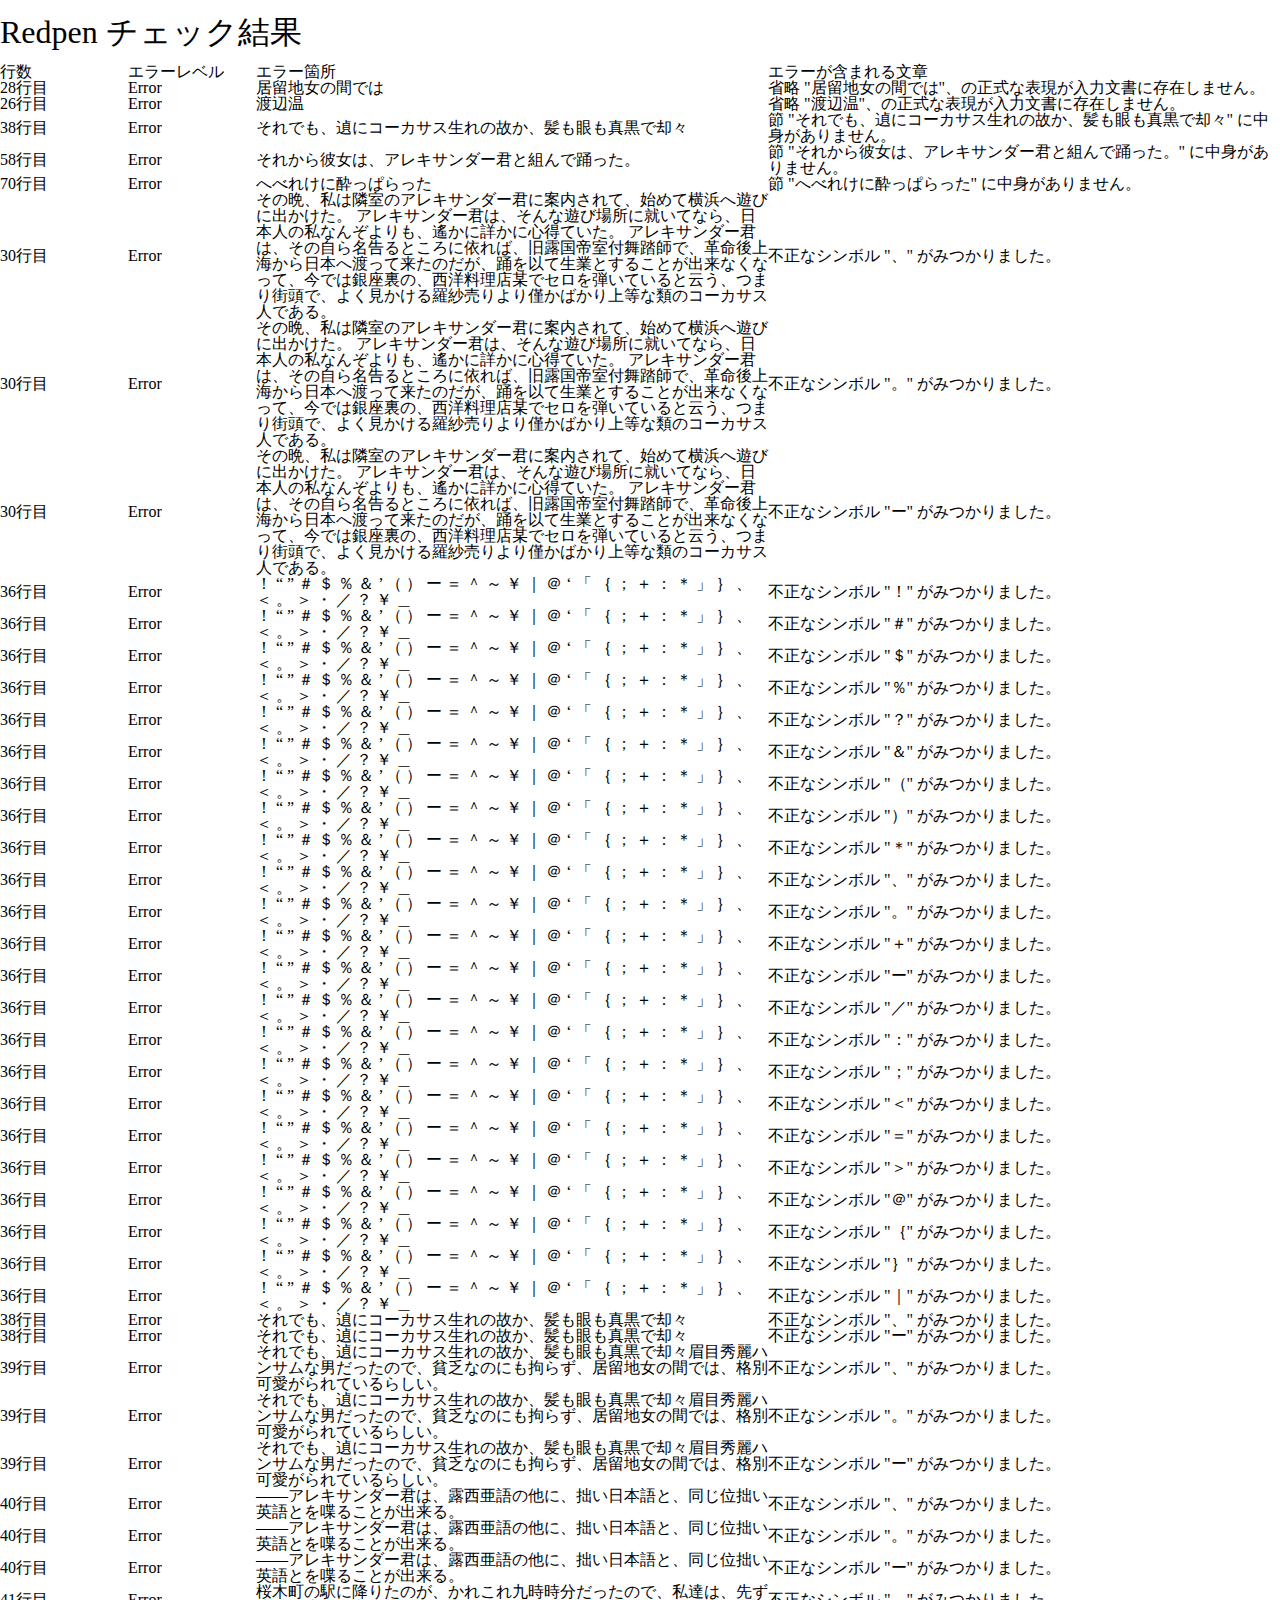
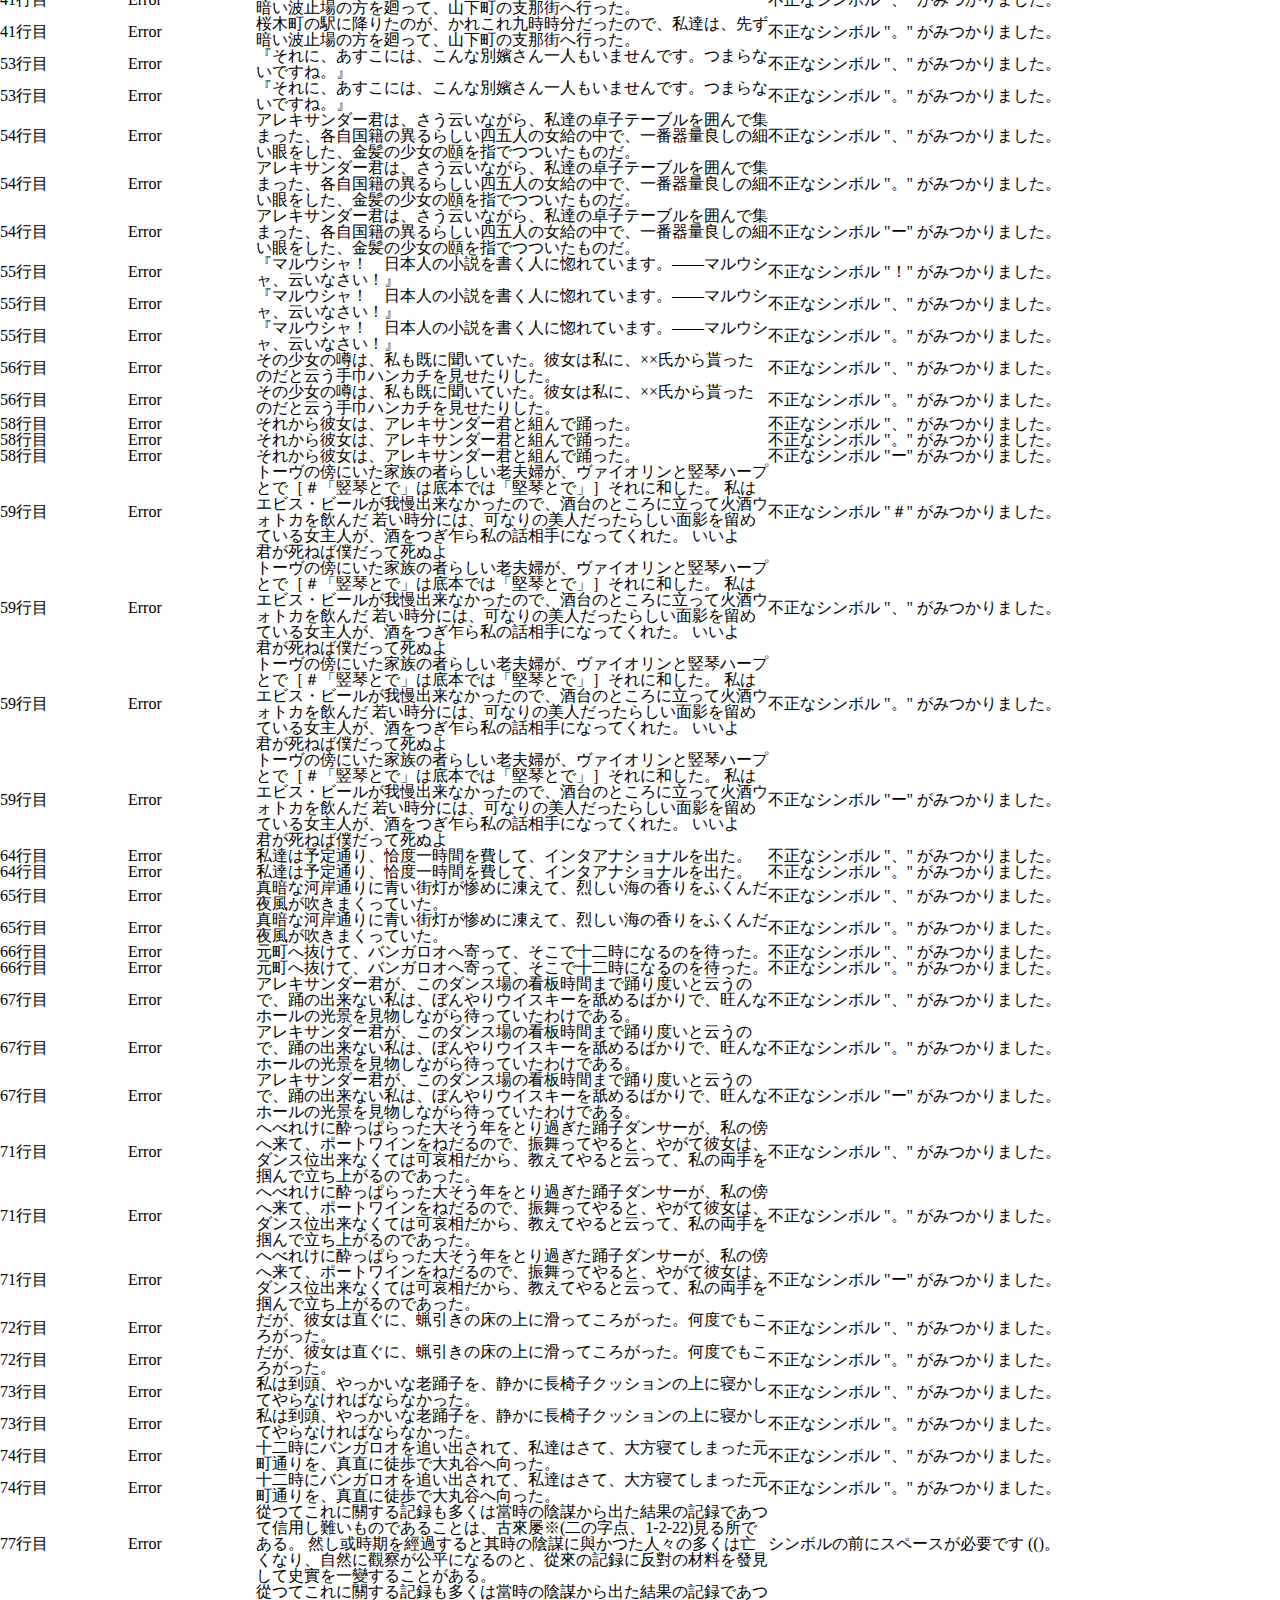
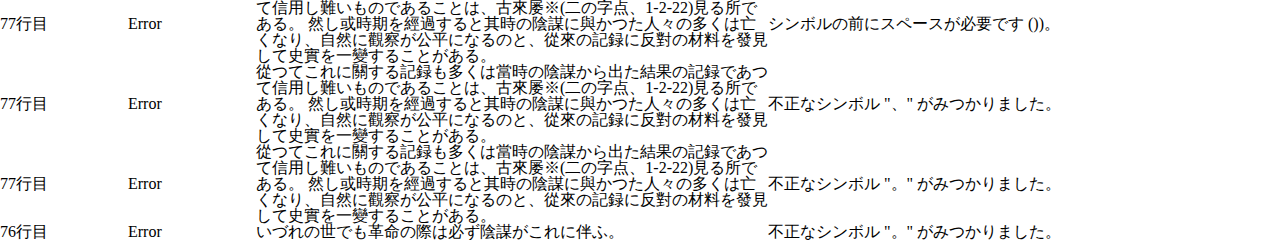
==== commit 3ce3b1ef: "2018/10/17_17:56:35.91" ====
--- a/html/index.html
+++ b/html/index.html
@@ -27,7 +27,7 @@
 </head>
 <body>
   <div class="container">
-    <div class="container">
+    <div id="h1" class="container">
       <h1>Redpen チェック結果</h1>
     </div>
     <div class="table-responsive">
--- a/html/css/custom.css
+++ b/html/css/custom.css
@@ -66,3 +66,9 @@
 article, aside, details, figcaption, figure, footer, header, hgroup, main, menu, nav, section, summary {
   display: block;
 }
+
+/* line 8, ../../sass/custom.scss */
+#h1 {
+  margin: 1rem 0;
+  font-size: 2rem;
+}
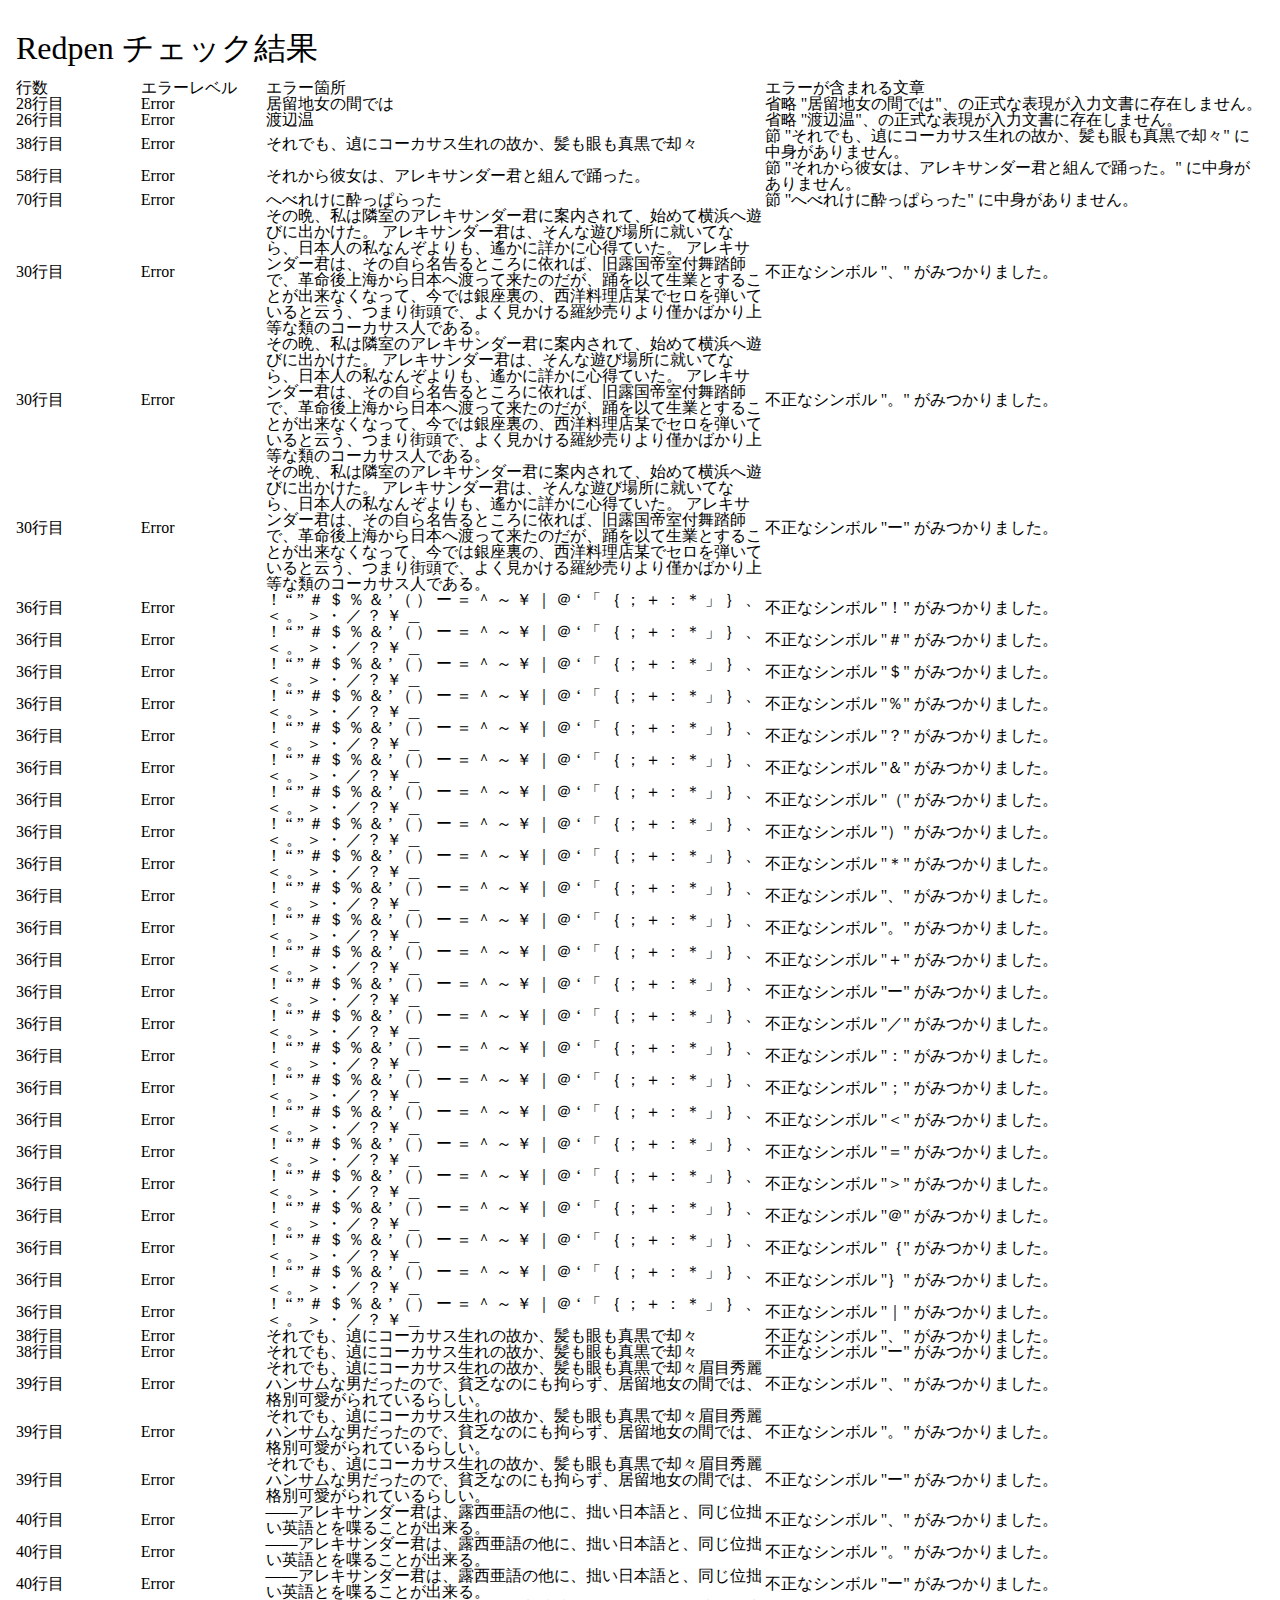
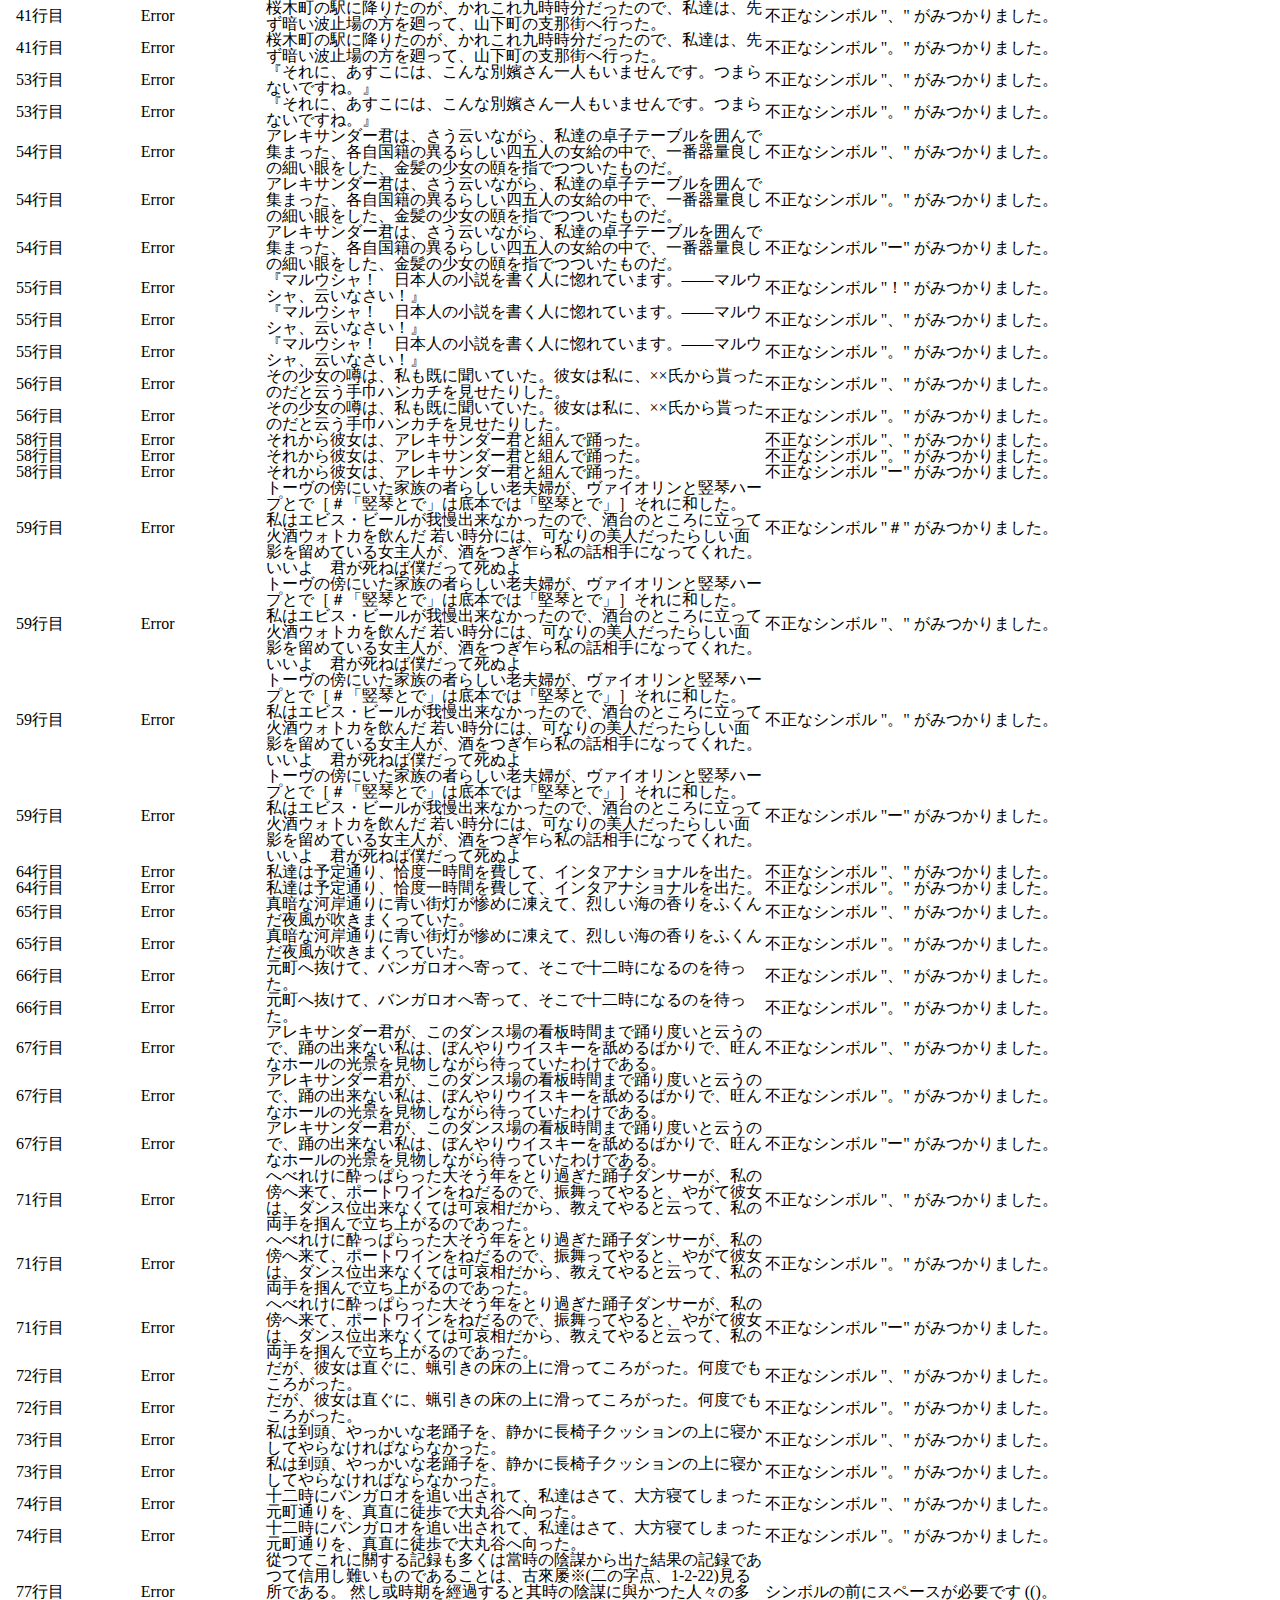
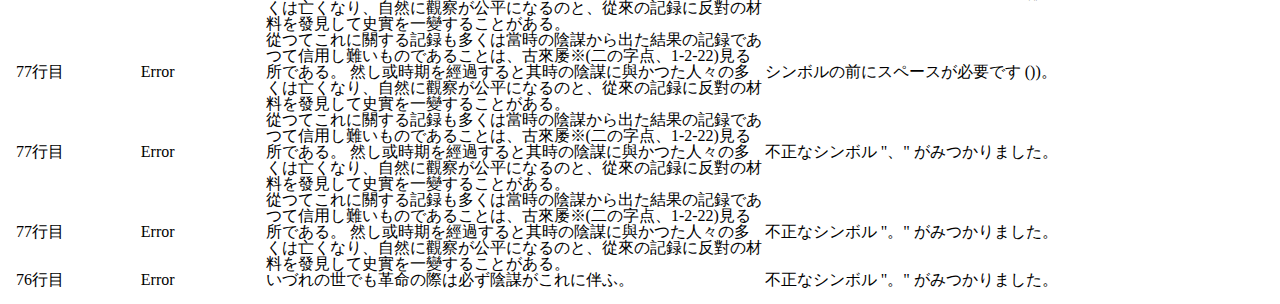
==== commit 31ed6d83: "2018/10/17_18:05:36.34" ====
--- a/html/index.html
+++ b/html/index.html
@@ -27,21 +27,23 @@
 </head>
 <body>
   <div class="container">
-    <div id="h1" class="container">
-      <h1>Redpen チェック結果</h1>
-    </div>
-    <div class="table-responsive">
-      <table id="result" class="table table-sm table-hover">
-        <thead class="thead-light">
-          <tr>
-            <th scope="col" style="width:10%">行数</th>
-            <th scope="col" style="width:10%">エラーレベル</th>
-            <th scope="col" style="width:40%">エラー箇所</th>
-            <th scope="col" style="width:40%">エラーが含まれる文章</th>
-          </tr>
-        </thead>
-        <tbody></tbody>
-      </table>
+    <div class="container inner">
+      <div id="h1" class="container">
+        <h1>Redpen チェック結果</h1>
+      </div>
+      <div class="table-responsive">
+        <table id="result" class="table table-sm table-hover">
+          <thead class="thead-light">
+            <tr>
+              <th scope="col" style="width:10%">行数</th>
+              <th scope="col" style="width:10%">エラーレベル</th>
+              <th scope="col" style="width:40%">エラー箇所</th>
+              <th scope="col" style="width:40%">エラーが含まれる文章</th>
+            </tr>
+          </thead>
+          <tbody></tbody>
+        </table>
+      </div>
     </div>
   </div>
   <!-- Optional JavaScript -->
--- a/html/css/custom.css
+++ b/html/css/custom.css
@@ -72,3 +72,8 @@
   margin: 1rem 0;
   font-size: 2rem;
 }
+
+/* line 13, ../../sass/custom.scss */
+.container.inner {
+  padding: 1rem;
+}
